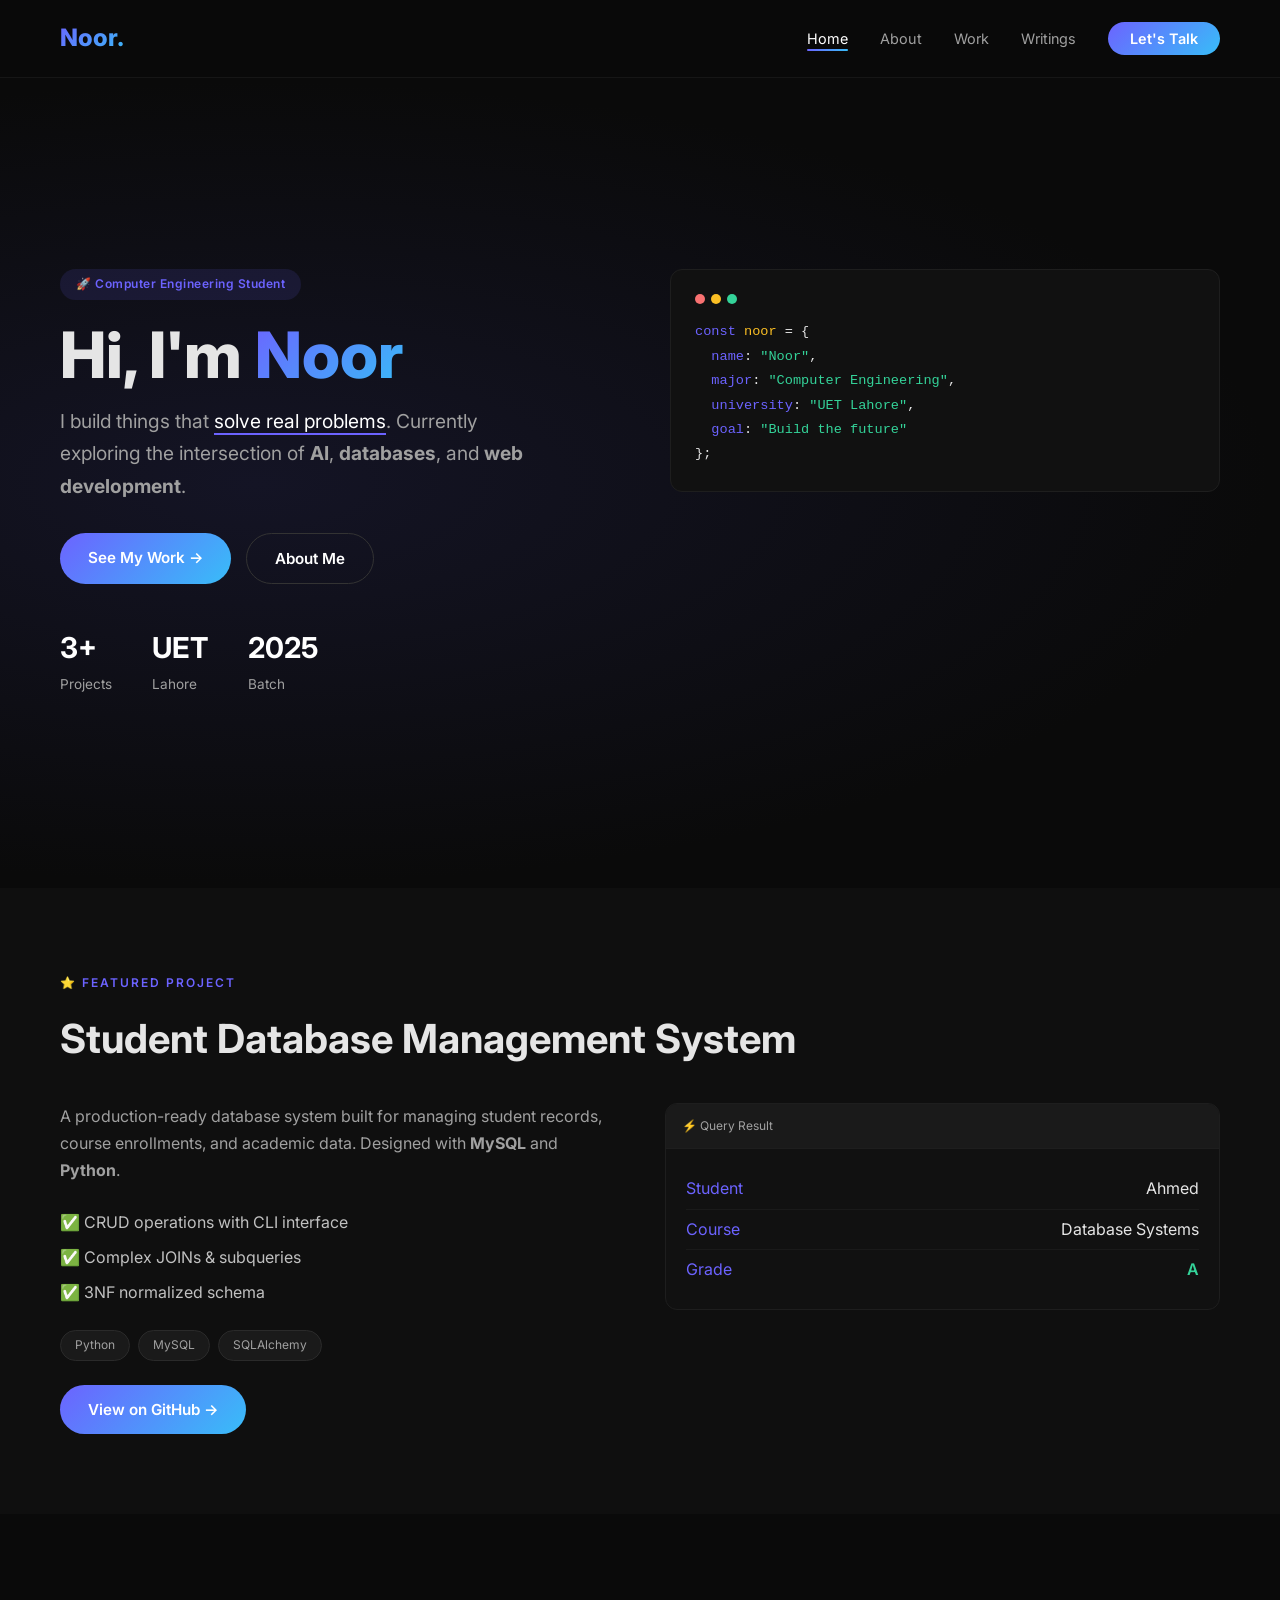
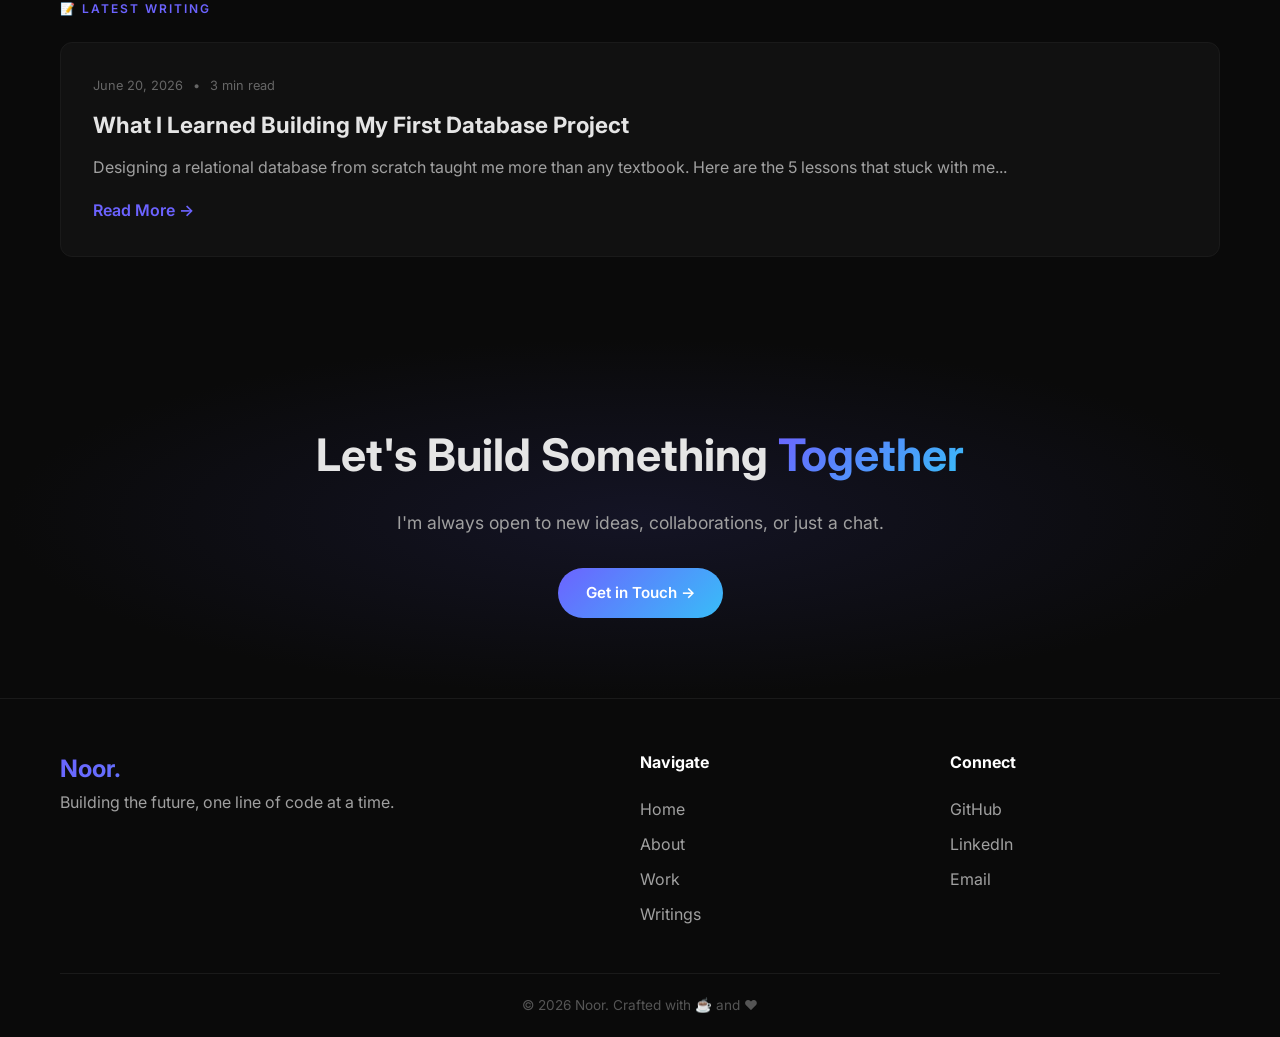
==== index.html @ 2abbf476 "Revamp index.html with new layout and content Updated the navigation structure, changed the font to " ====
<!DOCTYPE html>
<html lang="en">
<head>
    <meta charset="UTF-8" />
    <meta name="viewport" content="width=device-width, initial-scale=1.0" />

    <title>Noor | Portfolio</title>

    <!-- SEO -->
    <meta name="description" content="Portfolio and blog of Noor, Computer Engineering student at UET Faisalabad Campus." />
    <meta name="keywords" content="Noor, Computer Engineering, UET Faisalabad, Programming, Database Systems, Portfolio" />
    <meta name="author" content="Noor" />

    <!-- Open Graph -->
    <meta property="og:title" content="Noor | Portfolio" />
    <meta property="og:description" content="Computer Engineering student portfolio and blog" />
    <meta property="og:type" content="website" />

    <!-- Google Font -->
    <link href="https://fonts.googleapis.com/css2?family=Inter:wght@300;400;600;700;800&display=swap" rel="stylesheet" />

    <link rel="stylesheet" href="style.css" />
</head>

<body>

    <!-- NAVBAR -->
    <nav class="navbar">
        <div class="logo">Noor.</div>
        <ul class="nav-links">
            <li><a href="index.html" class="active">Home</a></li>
            <li><a href="about.html">About</a></li>
            <li><a href="projects.html">Work</a></li>
            <li><a href="blog.html">Writings</a></li>
            <li><a href="contact.html" class="nav-cta">Let's Talk</a></li>
        </ul>
        <button class="hamburger" aria-label="Toggle menu">☰</button>
    </nav>

    <!-- HERO SECTION -->
    <section class="hero">
        <div class="hero-container">
            <div class="hero-text">
                <span class="badge">🚀 Computer Engineering Student</span>
                <h1>Hi, I'm <span class="gradient-text">Noor</span></h1>
                <p class="subtitle">
                    I build things that <span class="highlight">solve real problems</span>.
                    Currently exploring the intersection of <strong>AI</strong>,
                    <strong>databases</strong>, and <strong>web development</strong>.
                </p>
                <div class="hero-buttons">
                    <a href="projects.html" class="btn-primary">See My Work →</a>
                    <a href="about.html" class="btn-secondary">About Me</a>
                </div>
                <div class="stats">
                    <div><span>3+</span> Projects</div>
                    <div><span>UET</span> Lahore</div>
                    <div><span>2025</span> Batch</div>
                </div>
            </div>
            <div class="hero-visual">
                <div class="code-block">
                    <div class="dots">
                        <span class="dot red"></span>
                        <span class="dot yellow"></span>
                        <span class="dot green"></span>
                    </div>
                    <pre><code><span class="code-blue">const</span> <span class="code-yellow">noor</span> = {<br>  <span class="code-blue">name</span>: <span class="code-green">"Noor"</span>,<br>  <span class="code-blue">major</span>: <span class="code-green">"Computer Engineering"</span>,<br>  <span class="code-blue">university</span>: <span class="code-green">"UET Lahore"</span>,<br>  <span class="code-blue">goal</span>: <span class="code-green">"Build the future"</span><br>};</code></pre>
                </div>
            </div>
        </div>
    </section>

    <!-- FEATURED PROJECT -->
    <section class="featured">
        <div class="container">
            <span class="section-label">⭐ Featured Project</span>
            <h2>Student Database Management System</h2>
            <div class="featured-grid">
                <div class="featured-content">
                    <p>
                        A production-ready database system built for managing student records,
                        course enrollments, and academic data. Designed with <strong>MySQL</strong>
                        and <strong>Python</strong>.
                    </p>
                    <ul class="feature-list">
                        <li>✅ CRUD operations with CLI interface</li>
                        <li>✅ Complex JOINs & subqueries</li>
                        <li>✅ 3NF normalized schema</li>
                    </ul>
                    <div class="tech-stack">
                        <span>Python</span>
                        <span>MySQL</span>
                        <span>SQLAlchemy</span>
                    </div>
                    <a href="projects.html" class="btn-primary">View on GitHub →</a>
                </div>
                <div class="featured-preview">
                    <div class="mockup">
                        <div class="mockup-header">
                            <span>⚡ Query Result</span>
                        </div>
                        <div class="mockup-body">
                            <div class="row">
                                <span class="key">Student</span>
                                <span class="value">Ahmed</span>
                            </div>
                            <div class="row">
                                <span class="key">Course</span>
                                <span class="value">Database Systems</span>
                            </div>
                            <div class="row">
                                <span class="key">Grade</span>
                                <span class="value highlight">A</span>
                            </div>
                        </div>
                    </div>
                </div>
            </div>
        </div>
    </section>

    <!-- BLOG PREVIEW -->
    <section class="blog-preview">
        <div class="container">
            <span class="section-label">📝 Latest Writing</span>
            <div class="blog-card">
                <div class="blog-meta">
                    <span>June 20, 2026</span>
                    <span>•</span>
                    <span>3 min read</span>
                </div>
                <h3>What I Learned Building My First Database Project</h3>
                <p>
                    Designing a relational database from scratch taught me more than any textbook.
                    Here are the 5 lessons that stuck with me...
                </p>
                <a href="blog.html" class="read-link">Read More →</a>
            </div>
        </div>
    </section>

    <!-- CTA SECTION -->
    <section class="cta">
        <div class="container">
            <h2>Let's Build Something <span class="gradient-text">Together</span></h2>
            <p>I'm always open to new ideas, collaborations, or just a chat.</p>
            <a href="contact.html" class="btn-primary">Get in Touch →</a>
        </div>
    </section>

    <!-- FOOTER -->
    <footer>
        <div class="container">
            <div class="footer-grid">
                <div>
                    <h3>Noor.</h3>
                    <p>Building the future, one line of code at a time.</p>
                </div>
                <div>
                    <h4>Navigate</h4>
                    <a href="index.html">Home</a>
                    <a href="about.html">About</a>
                    <a href="projects.html">Work</a>
                    <a href="blog.html">Writings</a>
                </div>
                <div>
                    <h4>Connect</h4>
                    <a href="#">GitHub</a>
                    <a href="#">LinkedIn</a>
                    <a href="#">Email</a>
                </div>
            </div>
            <div class="footer-bottom">
                <p>© 2026 Noor. Crafted with ☕ and ❤️</p>
            </div>
        </div>
    </footer>

    <!-- Mobile Menu Toggle -->
    <script>
        const hamburger = document.querySelector('.hamburger');
        const navLinks = document.querySelector('.nav-links');

        hamburger.addEventListener('click', () => {
            navLinks.classList.toggle('open');
        });
    </script>

</body>
</html>
---- style.css ----
/* ========================================
   RESET & BASE
   ======================================== */
* {
    margin: 0;
    padding: 0;
    box-sizing: border-box;
}

body {
    font-family: 'Inter', -apple-system, BlinkMacSystemFont, 'Segoe UI', sans-serif;
    background: #0a0a0a;
    color: #e5e5e5;
    line-height: 1.7;
    -webkit-font-smoothing: antialiased;
    -moz-osx-font-smoothing: grayscale;
}

a {
    text-decoration: none;
    color: inherit;
}

ul {
    list-style: none;
}

img {
    max-width: 100%;
    display: block;
}

/* ========================================
   UTILITY CLASSES
   ======================================== */
.container {
    max-width: 1200px;
    margin: 0 auto;
    padding: 0 20px;
}

.gradient-text {
    background: linear-gradient(135deg, #6C63FF, #38bdf8);
    -webkit-background-clip: text;
    -webkit-text-fill-color: transparent;
    background-clip: text;
}

.section-label {
    font-size: 0.75rem;
    font-weight: 600;
    color: #6C63FF;
    text-transform: uppercase;
    letter-spacing: 2px;
    display: inline-block;
}

/* ========================================
   BUTTONS
   ======================================== */
.btn-primary {
    display: inline-block;
    background: linear-gradient(135deg, #6C63FF, #38bdf8);
    color: #fff;
    padding: 12px 28px;
    border-radius: 50px;
    text-decoration: none;
    font-weight: 600;
    font-size: 0.95rem;
    transition: all 0.3s ease;
    border: none;
    cursor: pointer;
}

.btn-primary:hover {
    transform: translateY(-3px);
    box-shadow: 0 10px 30px rgba(108, 99, 255, 0.3);
}

.btn-secondary {
    display: inline-block;
    background: transparent;
    color: #fff;
    padding: 12px 28px;
    border-radius: 50px;
    text-decoration: none;
    font-weight: 600;
    font-size: 0.95rem;
    border: 1px solid #333;
    transition: all 0.3s ease;
    cursor: pointer;
}

.btn-secondary:hover {
    border-color: #6C63FF;
    background: rgba(108, 99, 255, 0.08);
}

/* ========================================
   NAVBAR
   ======================================== */
.navbar {
    display: flex;
    justify-content: space-between;
    align-items: center;
    padding: 18px 60px;
    background: rgba(10, 10, 10, 0.92);
    backdrop-filter: blur(12px);
    -webkit-backdrop-filter: blur(12px);
    position: sticky;
    top: 0;
    z-index: 1000;
    border-bottom: 1px solid rgba(255, 255, 255, 0.05);
}

.logo {
    font-size: 1.5rem;
    font-weight: 800;
    background: linear-gradient(135deg, #6C63FF, #38bdf8);
    -webkit-background-clip: text;
    -webkit-text-fill-color: transparent;
    background-clip: text;
}

.nav-links {
    display: flex;
    align-items: center;
    gap: 32px;
}

.nav-links a {
    color: #a0a0a0;
    font-weight: 400;
    font-size: 0.9rem;
    transition: color 0.3s ease;
    position: relative;
}

.nav-links a:hover,
.nav-links a.active {
    color: #ffffff;
}

.nav-links a.active::after {
    content: '';
    position: absolute;
    bottom: -4px;
    left: 0;
    width: 100%;
    height: 2px;
    background: linear-gradient(135deg, #6C63FF, #38bdf8);
    border-radius: 2px;
}

.nav-cta {
    background: linear-gradient(135deg, #6C63FF, #38bdf8);
    color: #fff !important;
    padding: 8px 22px;
    border-radius: 50px;
    font-weight: 600 !important;
    transition: transform 0.3s ease, opacity 0.3s ease;
}

.nav-cta:hover {
    transform: scale(1.05);
    opacity: 0.9;
    color: #fff !important;
}

.hamburger {
    display: none;
    font-size: 1.5rem;
    color: #fff;
    cursor: pointer;
    background: none;
    border: none;
}

/* ========================================
   HERO
   ======================================== */
.hero {
    min-height: 90vh;
    display: flex;
    align-items: center;
    padding: 80px 60px;
    background: radial-gradient(ellipse at 20% 50%, #141425 0%, #0a0a0a 70%);
}

.hero-container {
    display: grid;
    grid-template-columns: 1fr 1fr;
    gap: 60px;
    max-width: 1200px;
    margin: 0 auto;
    width: 100%;
}

.badge {
    display: inline-block;
    background: rgba(108, 99, 255, 0.12);
    color: #6C63FF;
    padding: 5px 16px;
    border-radius: 50px;
    font-size: 0.75rem;
    font-weight: 600;
    margin-bottom: 20px;
    letter-spacing: 0.5px;
}

.hero h1 {
    font-size: 4rem;
    font-weight: 800;
    line-height: 1.08;
    margin-bottom: 16px;
}

.subtitle {
    font-size: 1.2rem;
    color: #a0a0a0;
    max-width: 500px;
    margin-bottom: 30px;
}

.subtitle .highlight {
    color: #ffffff;
    border-bottom: 2px solid #6C63FF;
}

.hero-buttons {
    display: flex;
    gap: 15px;
    flex-wrap: wrap;
    margin-bottom: 40px;
}

.stats {
    display: flex;
    gap: 40px;
}

.stats div span {
    display: block;
    font-size: 1.8rem;
    font-weight: 700;
    color: #fff;
}

.stats div {
    color: #a0a0a0;
    font-size: 0.85rem;
}

/* ========================================
   CODE BLOCK (Hero Visual)
   ======================================== */
.code-block {
    background: #111;
    border-radius: 12px;
    padding: 24px;
    border: 1px solid #1e1e1e;
    font-family: 'JetBrains Mono', 'Fira Code', 'Courier New', monospace;
    font-size: 0.85rem;
    line-height: 1.8;
}

.code-block .dots {
    display: flex;
    gap: 6px;
    margin-bottom: 16px;
}

.code-block .dot {
    width: 10px;
    height: 10px;
    border-radius: 50%;
}

.code-block .dot.green { background: #34d399; }
.code-block .dot.yellow { background: #fbbf24; }
.code-block .dot.red { background: #f87171; }

.code-blue { color: #6C63FF; }
.code-yellow { color: #fbbf24; }
.code-green { color: #34d399; }
.code-gray { color: #6b7280; }

/* ========================================
   FEATURED PROJECT
   ======================================== */
.featured {
    padding: 80px 0;
    background: #0f0f0f;
}

.featured h2 {
    font-size: 2.5rem;
    margin: 10px 0 30px;
}

.featured-grid {
    display: grid;
    grid-template-columns: 1fr 1fr;
    gap: 50px;
    align-items: start;
}

.featured-content p {
    color: #a0a0a0;
    margin-bottom: 20px;
}

.feature-list {
    list-style: none;
    margin-bottom: 20px;
}

.feature-list li {
    padding: 4px 0;
    color: #c0c0c0;
}

.tech-stack {
    display: flex;
    gap: 8px;
    flex-wrap: wrap;
    margin: 20px 0 24px;
}

.tech-stack span {
    background: #1a1a1a;
    padding: 4px 14px;
    border-radius: 50px;
    font-size: 0.75rem;
    color: #a0a0a0;
    border: 1px solid #2a2a2a;
}

/* ========================================
   MOCKUP (Project Preview)
   ======================================== */
.mockup {
    background: #111;
    border-radius: 12px;
    border: 1px solid #1e1e1e;
    overflow: hidden;
}

.mockup-header {
    background: #1a1a1a;
    padding: 12px 16px;
    font-size: 0.75rem;
    color: #a0a0a0;
    border-bottom: 1px solid #1e1e1e;
    display: flex;
    align-items: center;
    gap: 8px;
}

.mockup-body {
    padding: 20px;
}

.mockup-body .row {
    display: flex;
    justify-content: space-between;
    padding: 6px 0;
    border-bottom: 1px solid #1a1a1a;
}

.mockup-body .row:last-child {
    border-bottom: none;
}

.mockup-body .key { color: #6C63FF; }
.mockup-body .value { color: #e5e5e5; }
.mockup-body .value.highlight { color: #34d399; font-weight: 600; }

/* ========================================
   BLOG PREVIEW
   ======================================== */
.blog-preview {
    padding: 80px 0;
}

.blog-card {
    background: #111;
    border-radius: 12px;
    padding: 32px;
    border: 1px solid #1a1a1a;
    transition: all 0.3s ease;
    margin-top: 20px;
}

.blog-card:hover {
    border-color: #6C63FF;
    transform: translateY(-4px);
}

.blog-meta {
    color: #666;
    font-size: 0.8rem;
    margin-bottom: 10px;
    display: flex;
    gap: 10px;
    align-items: center;
}

.blog-card h3 {
    font-size: 1.4rem;
    margin-bottom: 10px;
}

.blog-card p {
    color: #a0a0a0;
    margin-bottom: 15px;
}

.read-link {
    color: #6C63FF;
    font-weight: 600;
    transition: color 0.3s ease;
}

.read-link:hover {
    color: #38bdf8;
}

/* ========================================
   CTA SECTION
   ======================================== */
.cta {
    padding: 80px 0;
    text-align: center;
    background: radial-gradient(ellipse at center, #141425 0%, #0a0a0a 70%);
}

.cta h2 {
    font-size: 2.8rem;
    margin-bottom: 15px;
}

.cta p {
    color: #a0a0a0;
    margin-bottom: 30px;
    font-size: 1.1rem;
}

/* ========================================
   FOOTER
   ======================================== */
footer {
    padding: 50px 0 20px;
    border-top: 1px solid #1a1a1a;
}

.footer-grid {
    display: grid;
    grid-template-columns: 2fr 1fr 1fr;
    gap: 40px;
    margin-bottom: 40px;
}

.footer-grid h3 {
    font-size: 1.5rem;
    background: linear-gradient(135deg, #6C63FF, #38bdf8);
    -webkit-background-clip: text;
    -webkit-text-fill-color: transparent;
    background-clip: text;
}

.footer-grid h4 {
    font-size: 1rem;
    margin-bottom: 16px;
    color: #fff;
}

.footer-grid a {
    display: block;
    color: #a0a0a0;
    padding: 4px 0;
    transition: color 0.3s ease;
}

.footer-grid a:hover {
    color: #fff;
}

.footer-grid p {
    color: #a0a0a0;
}

.footer-bottom {
    border-top: 1px solid #1a1a1a;
    padding-top: 20px;
    text-align: center;
    color: #555;
    font-size: 0.85rem;
}

/* ========================================
   RESPONSIVE DESIGN
   ======================================== */

/* Tablets */
@media (max-width: 1024px) {
    .hero-container {
        grid-template-columns: 1fr;
        text-align: center;
    }

    .subtitle {
        margin: 0 auto 30px;
        max-width: 100%;
    }

    .hero-buttons {
        justify-content: center;
    }

    .stats {
        justify-content: center;
    }

    .featured-grid {
        grid-template-columns: 1fr;
    }

    .footer-grid {
        grid-template-columns: 1fr 1fr;
    }
}

/* Mobile */
@media (max-width: 768px) {
    .navbar {
        padding: 15px 20px;
    }

    .nav-links {
        display: none;
        flex-direction: column;
        gap: 15px;
        position: absolute;
        top: 70px;
        left: 0;
        right: 0;
        background: rgba(10, 10, 10, 0.98);
        padding: 25px 20px;
        border-bottom: 1px solid #1a1a1a;
    }

    .nav-links.open {
        display: flex;
    }

    .hamburger {
        display: block;
    }

    .hero {
        padding: 60px 20px;
    }

    .hero h1 {
        font-size: 2.6rem;
    }

    .subtitle {
        font-size: 1rem;
    }

    .stats {
        flex-direction: column;
        gap: 8px;
        align-items: center;
    }

    .stats div {
        display: flex;
        align-items: center;
        gap: 10px;
    }

    .stats div span {
        display: inline;
        font-size: 1.2rem;
        min-width: 40px;
    }

    .featured h2 {
        font-size: 2rem;
    }

    .blog-card h3 {
        font-size: 1.2rem;
    }

    .cta h2 {
        font-size: 2rem;
    }

    .footer-grid {
        grid-template-columns: 1fr;
        text-align: center;
    }

    .code-block {
        font-size: 0.7rem;
        padding: 16px;
    }

    .code-block pre {
        overflow-x: auto;
    }
}

/* Small Mobile */
@media (max-width: 480px) {
    .hero h1 {
        font-size: 2rem;
    }

    .hero-buttons {
        flex-direction: column;
        align-items: center;
        width: 100%;
    }

    .btn-primary,
    .btn-secondary {
        width: 100%;
        max-width: 280px;
        text-align: center;
    }

    .container {
        padding: 0 15px;
    }

    .featured {
        padding: 50px 0;
    }

    .blog-preview {
        padding: 50px 0;
    }

    .cta {
        padding: 50px 0;
    }
}

/* ========================================
   SCROLLBAR STYLING
   ======================================== */
::-webkit-scrollbar {
    width: 8px;
}

::-webkit-scrollbar-track {
    background: #0a0a0a;
}

::-webkit-scrollbar-thumb {
    background: #333;
    border-radius: 4px;
}

::-webkit-scrollbar-thumb:hover {
    background: #6C63FF;
}

/* ========================================
   SELECTION
   ======================================== */
::selection {
    background: #6C63FF;
    color: #fff;
}
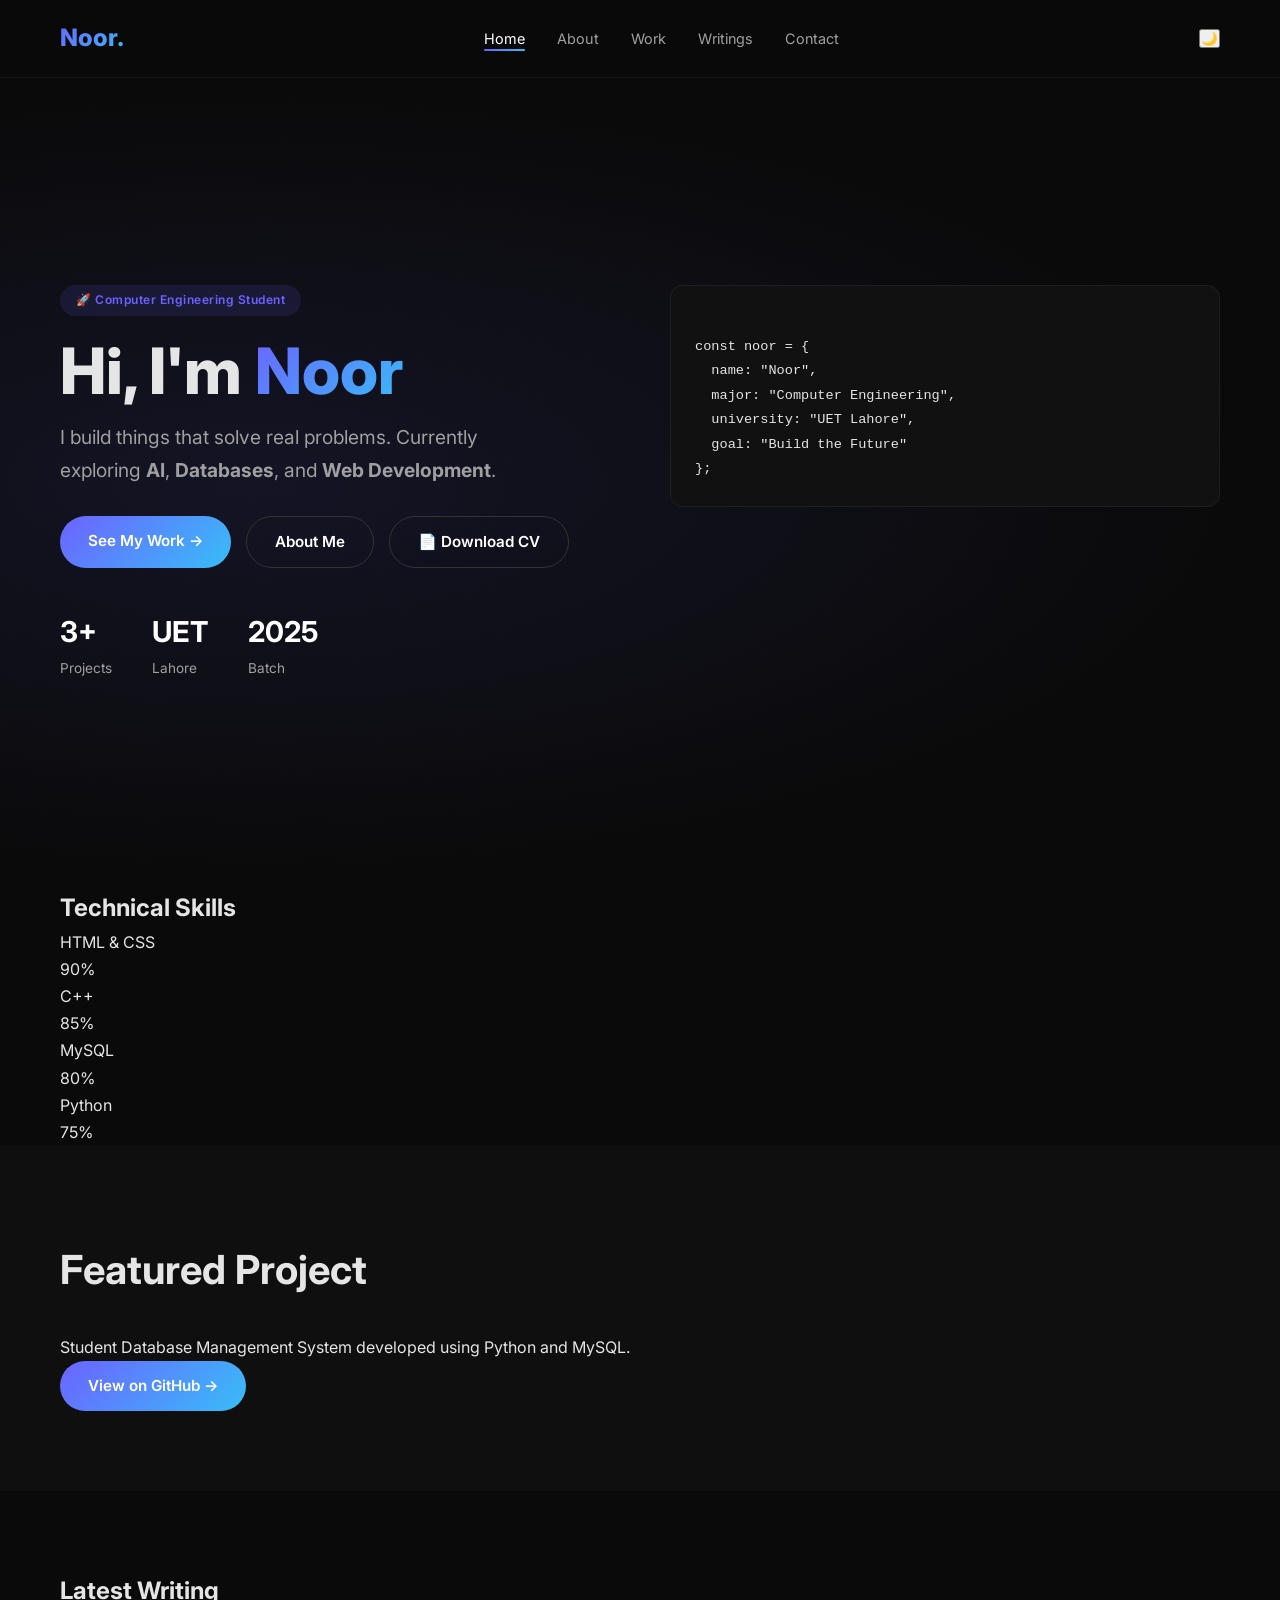
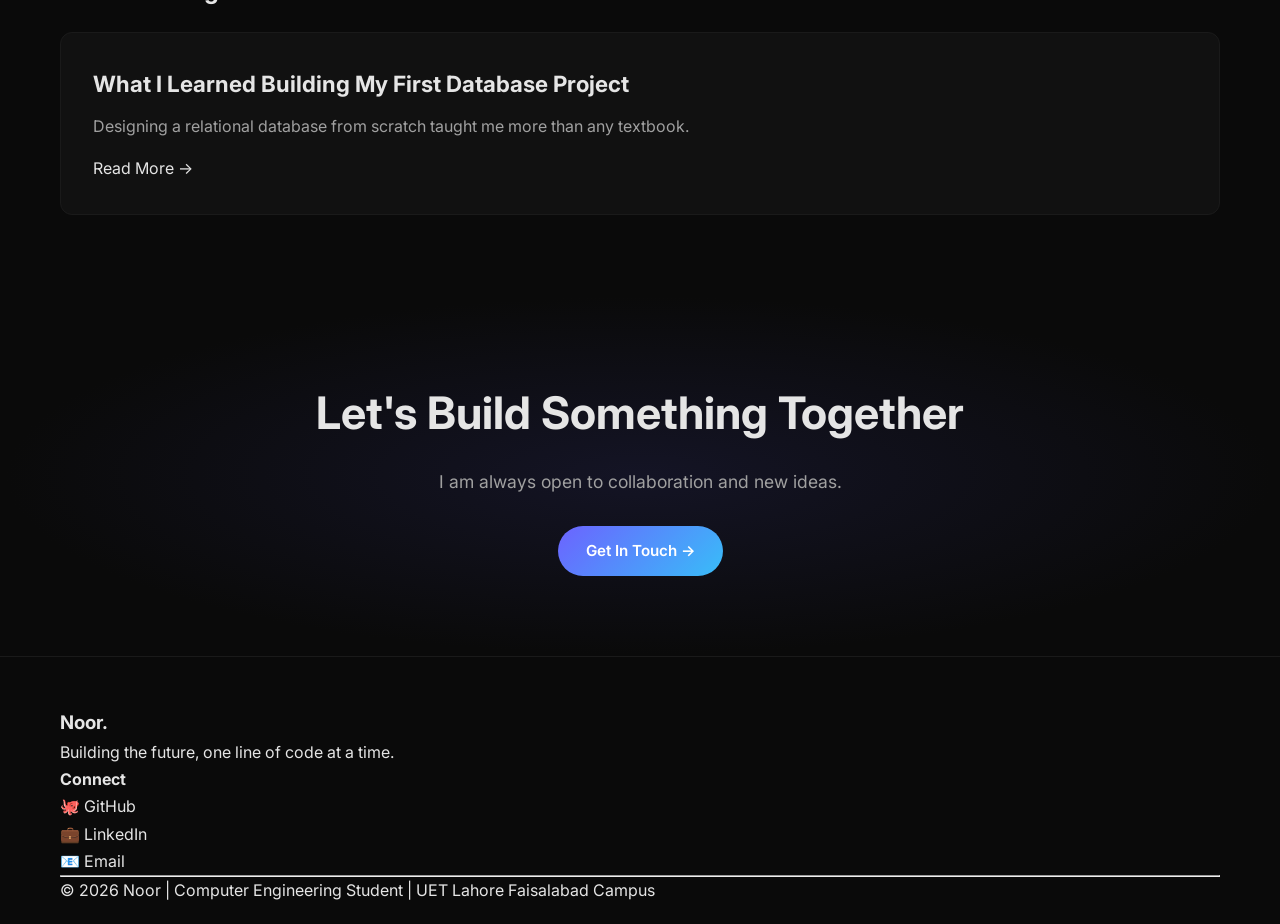
==== commit dd6d62fb: "Update index.html" ====
--- a/index.html
+++ b/index.html
@@ -1,25 +1,22 @@
 <!DOCTYPE html>
 <html lang="en">
 <head>
-    <meta charset="UTF-8" />
-    <meta name="viewport" content="width=device-width, initial-scale=1.0" />
-
+    <meta charset="UTF-8">
+    <meta name="viewport" content="width=device-width, initial-scale=1.0">
     <title>Noor | Portfolio</title>
 
-    <!-- SEO -->
-    <meta name="description" content="Portfolio and blog of Noor, Computer Engineering student at UET Faisalabad Campus." />
-    <meta name="keywords" content="Noor, Computer Engineering, UET Faisalabad, Programming, Database Systems, Portfolio" />
-    <meta name="author" content="Noor" />
-
-    <!-- Open Graph -->
-    <meta property="og:title" content="Noor | Portfolio" />
-    <meta property="og:description" content="Computer Engineering student portfolio and blog" />
-    <meta property="og:type" content="website" />
-
-    <!-- Google Font -->
-    <link href="https://fonts.googleapis.com/css2?family=Inter:wght@300;400;600;700;800&display=swap" rel="stylesheet" />
-
-    <link rel="stylesheet" href="style.css" />
+    <meta name="description"
+        content="Portfolio and blog of Noor, Computer Engineering student at UET Faisalabad Campus.">
+
+    <meta name="keywords"
+        content="Noor, Computer Engineering, UET Faisalabad, Programming, Database Systems, Portfolio">
+
+    <meta name="author" content="Noor">
+
+    <link rel="stylesheet" href="style.css">
+
+    <link href="https://fonts.googleapis.com/css2?family=Inter:wght@300;400;600;700;800&display=swap"
+        rel="stylesheet">
 </head>
 
 <body>
@@ -27,164 +24,275 @@
     <!-- NAVBAR -->
     <nav class="navbar">
         <div class="logo">Noor.</div>
+
         <ul class="nav-links">
             <li><a href="index.html" class="active">Home</a></li>
             <li><a href="about.html">About</a></li>
             <li><a href="projects.html">Work</a></li>
             <li><a href="blog.html">Writings</a></li>
-            <li><a href="contact.html" class="nav-cta">Let's Talk</a></li>
+            <li><a href="contact.html">Contact</a></li>
         </ul>
-        <button class="hamburger" aria-label="Toggle menu">☰</button>
+
+        <button id="theme-toggle">🌙</button>
+        <button class="hamburger">☰</button>
     </nav>
 
-    <!-- HERO SECTION -->
+    <!-- HERO -->
     <section class="hero">
         <div class="hero-container">
+
             <div class="hero-text">
-                <span class="badge">🚀 Computer Engineering Student</span>
-                <h1>Hi, I'm <span class="gradient-text">Noor</span></h1>
+                <span class="badge">
+                    🚀 Computer Engineering Student
+                </span>
+
+                <h1>
+                    Hi, I'm
+                    <span class="gradient-text">
+                        Noor
+                    </span>
+                </h1>
+
                 <p class="subtitle">
-                    I build things that <span class="highlight">solve real problems</span>.
-                    Currently exploring the intersection of <strong>AI</strong>,
-                    <strong>databases</strong>, and <strong>web development</strong>.
+                    I build things that solve real problems.
+                    Currently exploring
+                    <strong>AI</strong>,
+                    <strong>Databases</strong>,
+                    and
+                    <strong>Web Development</strong>.
                 </p>
+
                 <div class="hero-buttons">
-                    <a href="projects.html" class="btn-primary">See My Work →</a>
-                    <a href="about.html" class="btn-secondary">About Me</a>
-                </div>
+                    <a href="projects.html" class="btn-primary">
+                        See My Work →
+                    </a>
+
+                    <a href="about.html" class="btn-secondary">
+                        About Me
+                    </a>
+
+                    <a href="assets/resume.pdf"
+                        class="btn-secondary"
+                        download>
+                        📄 Download CV
+                    </a>
+                </div>
+
                 <div class="stats">
-                    <div><span>3+</span> Projects</div>
-                    <div><span>UET</span> Lahore</div>
-                    <div><span>2025</span> Batch</div>
-                </div>
-            </div>
+                    <div>
+                        <span>3+</span>
+                        Projects
+                    </div>
+
+                    <div>
+                        <span>UET</span>
+                        Lahore
+                    </div>
+
+                    <div>
+                        <span>2025</span>
+                        Batch
+                    </div>
+                </div>
+            </div>
+
             <div class="hero-visual">
                 <div class="code-block">
-                    <div class="dots">
-                        <span class="dot red"></span>
-                        <span class="dot yellow"></span>
-                        <span class="dot green"></span>
-                    </div>
-                    <pre><code><span class="code-blue">const</span> <span class="code-yellow">noor</span> = {<br>  <span class="code-blue">name</span>: <span class="code-green">"Noor"</span>,<br>  <span class="code-blue">major</span>: <span class="code-green">"Computer Engineering"</span>,<br>  <span class="code-blue">university</span>: <span class="code-green">"UET Lahore"</span>,<br>  <span class="code-blue">goal</span>: <span class="code-green">"Build the future"</span><br>};</code></pre>
-                </div>
-            </div>
+
+<pre><code>
+const noor = {
+  name: "Noor",
+  major: "Computer Engineering",
+  university: "UET Lahore",
+  goal: "Build the Future"
+};
+</code></pre>
+
+                </div>
+            </div>
+
+        </div>
+    </section>
+
+    <!-- SKILLS -->
+    <section class="skills">
+        <div class="container">
+
+            <h2>Technical Skills</h2>
+
+            <p>HTML & CSS</p>
+            <div class="progress">
+                <div class="progress-bar html">
+                    90%
+                </div>
+            </div>
+
+            <p>C++</p>
+            <div class="progress">
+                <div class="progress-bar cpp">
+                    85%
+                </div>
+            </div>
+
+            <p>MySQL</p>
+            <div class="progress">
+                <div class="progress-bar sql">
+                    80%
+                </div>
+            </div>
+
+            <p>Python</p>
+            <div class="progress">
+                <div class="progress-bar python">
+                    75%
+                </div>
+            </div>
+
         </div>
     </section>
 
     <!-- FEATURED PROJECT -->
     <section class="featured">
         <div class="container">
-            <span class="section-label">⭐ Featured Project</span>
-            <h2>Student Database Management System</h2>
-            <div class="featured-grid">
-                <div class="featured-content">
-                    <p>
-                        A production-ready database system built for managing student records,
-                        course enrollments, and academic data. Designed with <strong>MySQL</strong>
-                        and <strong>Python</strong>.
-                    </p>
-                    <ul class="feature-list">
-                        <li>✅ CRUD operations with CLI interface</li>
-                        <li>✅ Complex JOINs & subqueries</li>
-                        <li>✅ 3NF normalized schema</li>
-                    </ul>
-                    <div class="tech-stack">
-                        <span>Python</span>
-                        <span>MySQL</span>
-                        <span>SQLAlchemy</span>
-                    </div>
-                    <a href="projects.html" class="btn-primary">View on GitHub →</a>
-                </div>
-                <div class="featured-preview">
-                    <div class="mockup">
-                        <div class="mockup-header">
-                            <span>⚡ Query Result</span>
-                        </div>
-                        <div class="mockup-body">
-                            <div class="row">
-                                <span class="key">Student</span>
-                                <span class="value">Ahmed</span>
-                            </div>
-                            <div class="row">
-                                <span class="key">Course</span>
-                                <span class="value">Database Systems</span>
-                            </div>
-                            <div class="row">
-                                <span class="key">Grade</span>
-                                <span class="value highlight">A</span>
-                            </div>
-                        </div>
-                    </div>
-                </div>
-            </div>
-        </div>
-    </section>
-
-    <!-- BLOG PREVIEW -->
+
+            <h2>Featured Project</h2>
+
+            <p>
+                Student Database Management System
+                developed using Python and MySQL.
+            </p>
+
+            <a href="https://github.com/2025-bscpe-145"
+                target="_blank"
+                class="btn-primary">
+                View on GitHub →
+            </a>
+
+        </div>
+    </section>
+
+    <!-- BLOG -->
     <section class="blog-preview">
         <div class="container">
-            <span class="section-label">📝 Latest Writing</span>
+
+            <h2>Latest Writing</h2>
+
             <div class="blog-card">
-                <div class="blog-meta">
-                    <span>June 20, 2026</span>
-                    <span>•</span>
-                    <span>3 min read</span>
-                </div>
-                <h3>What I Learned Building My First Database Project</h3>
+                <h3>
+                    What I Learned Building My First Database Project
+                </h3>
+
                 <p>
-                    Designing a relational database from scratch taught me more than any textbook.
-                    Here are the 5 lessons that stuck with me...
+                    Designing a relational database from scratch taught
+                    me more than any textbook.
                 </p>
-                <a href="blog.html" class="read-link">Read More →</a>
-            </div>
-        </div>
-    </section>
-
-    <!-- CTA SECTION -->
+
+                <a href="blog.html">
+                    Read More →
+                </a>
+            </div>
+
+        </div>
+    </section>
+
+    <!-- CONTACT -->
     <section class="cta">
         <div class="container">
-            <h2>Let's Build Something <span class="gradient-text">Together</span></h2>
-            <p>I'm always open to new ideas, collaborations, or just a chat.</p>
-            <a href="contact.html" class="btn-primary">Get in Touch →</a>
+
+            <h2>
+                Let's Build Something Together
+            </h2>
+
+            <p>
+                I am always open to collaboration and new ideas.
+            </p>
+
+            <a href="contact.html"
+                class="btn-primary">
+                Get In Touch →
+            </a>
+
         </div>
     </section>
 
     <!-- FOOTER -->
     <footer>
-        <div class="container">
-            <div class="footer-grid">
-                <div>
-                    <h3>Noor.</h3>
-                    <p>Building the future, one line of code at a time.</p>
-                </div>
-                <div>
-                    <h4>Navigate</h4>
-                    <a href="index.html">Home</a>
-                    <a href="about.html">About</a>
-                    <a href="projects.html">Work</a>
-                    <a href="blog.html">Writings</a>
-                </div>
-                <div>
-                    <h4>Connect</h4>
-                    <a href="#">GitHub</a>
-                    <a href="#">LinkedIn</a>
-                    <a href="#">Email</a>
-                </div>
-            </div>
-            <div class="footer-bottom">
-                <p>© 2026 Noor. Crafted with ☕ and ❤️</p>
-            </div>
-        </div>
+
+        <div class="container">
+
+            <h3>Noor.</h3>
+
+            <p>
+                Building the future,
+                one line of code at a time.
+            </p>
+
+            <h4>Connect</h4>
+
+            <p>
+                🐙
+                <a href="https://github.com/2025-bscpe-145"
+                    target="_blank">
+                    GitHub
+                </a>
+            </p>
+
+            <p>
+                💼
+                <a href="#">
+                    LinkedIn
+                </a>
+            </p>
+
+            <p>
+                📧
+                <a href="mailto:noofatima45@gmail.com">
+                    Email
+                </a>
+            </p>
+
+            <hr>
+
+            <p>
+                © 2026 Noor | Computer Engineering Student |
+                UET Lahore Faisalabad Campus
+            </p>
+
+        </div>
+
     </footer>
 
-    <!-- Mobile Menu Toggle -->
+    <!-- JAVASCRIPT -->
     <script>
-        const hamburger = document.querySelector('.hamburger');
-        const navLinks = document.querySelector('.nav-links');
+
+        const hamburger =
+            document.querySelector('.hamburger');
+
+        const navLinks =
+            document.querySelector('.nav-links');
 
         hamburger.addEventListener('click', () => {
             navLinks.classList.toggle('open');
         });
+
+        const themeBtn =
+            document.getElementById('theme-toggle');
+
+        themeBtn.addEventListener('click', () => {
+
+            document.body.classList.toggle('light-mode');
+
+            if (
+                document.body.classList.contains('light-mode')
+            ) {
+                themeBtn.innerHTML = "☀️";
+            }
+            else {
+                themeBtn.innerHTML = "🌙";
+            }
+
+        });
+
     </script>
 
 </body>
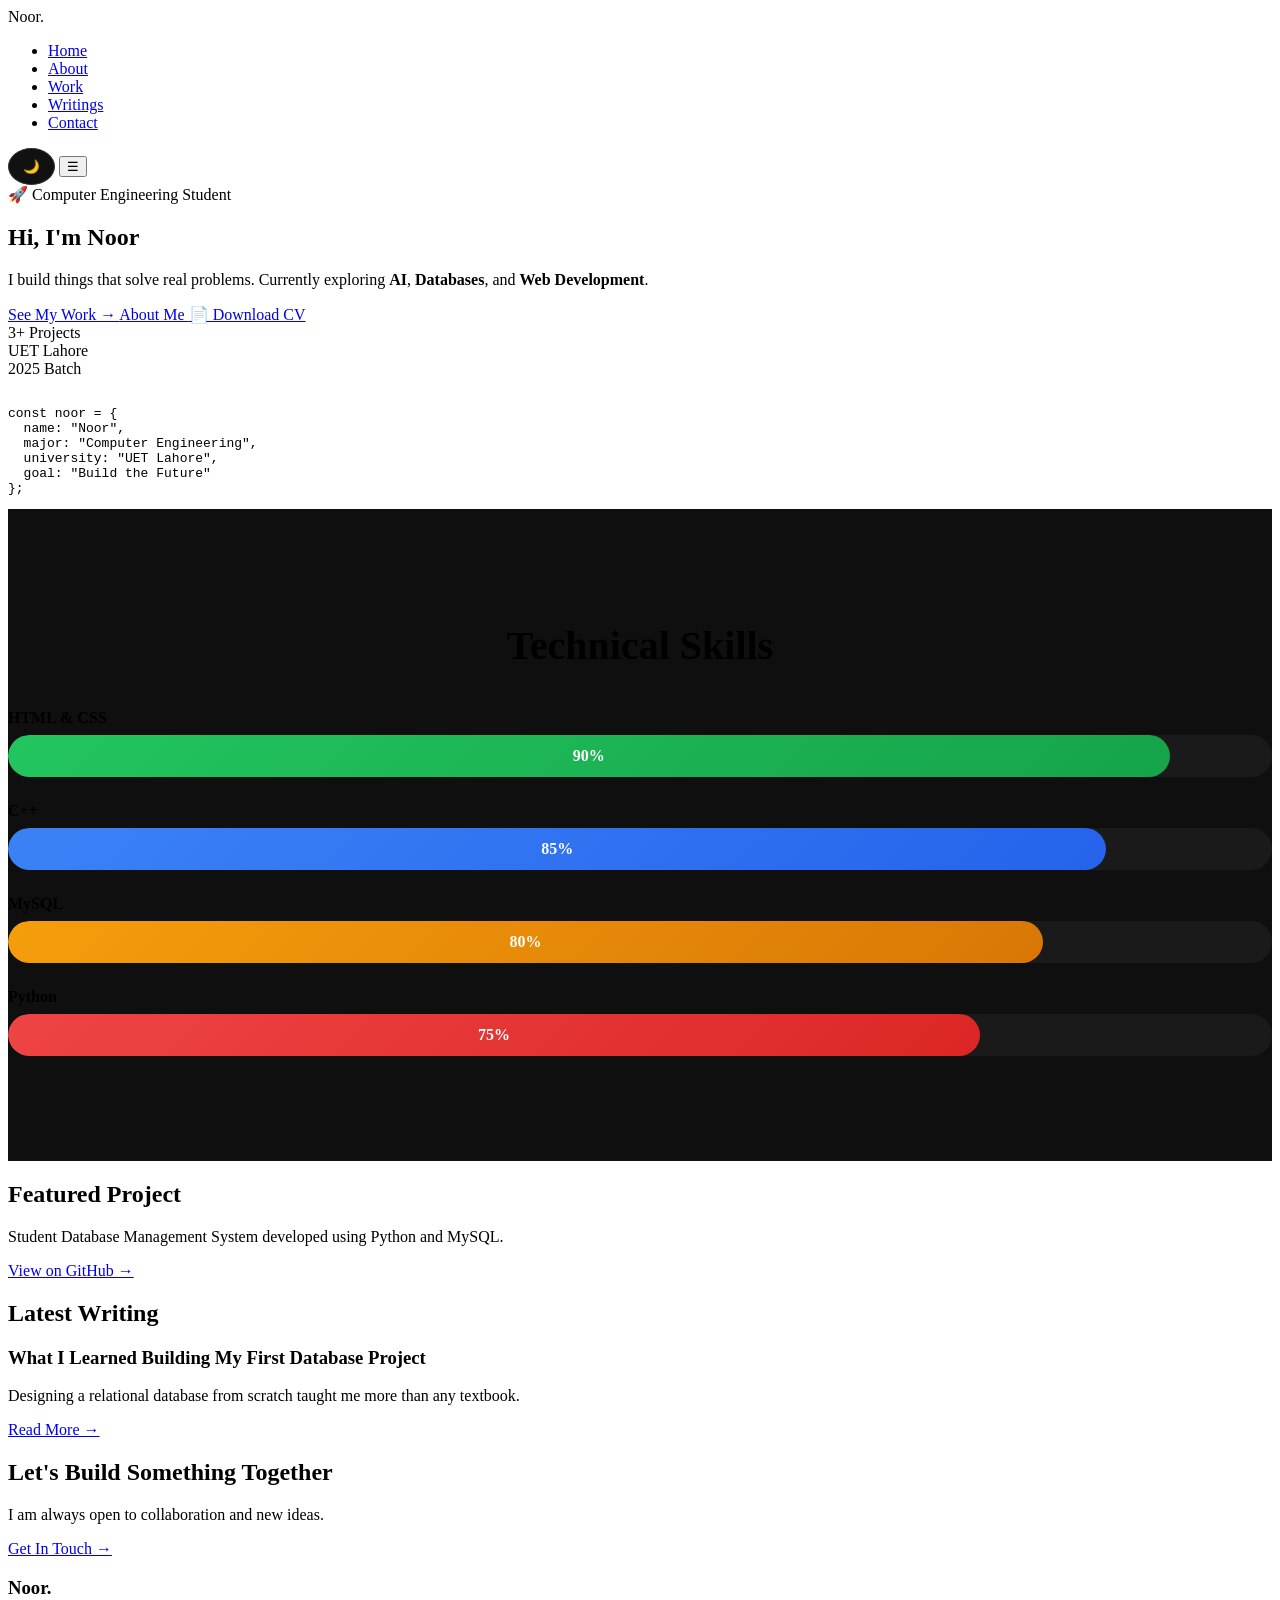
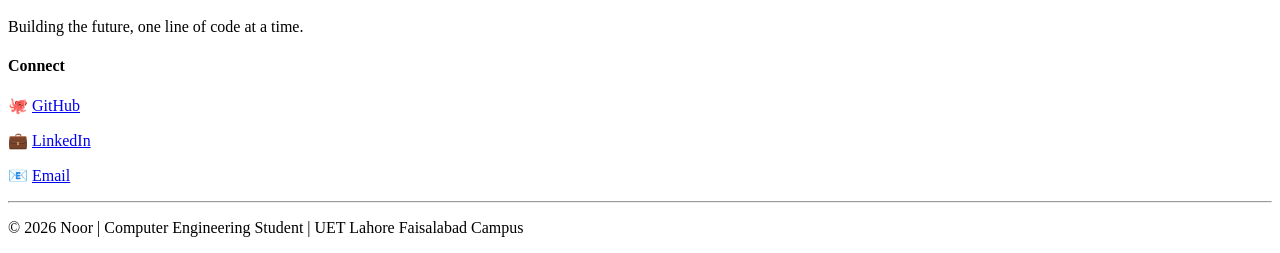
==== commit 17020e4d: "Implement theme toggle button in index.html Add theme toggle functionality to switch between light a" ====
--- a/index.html
+++ b/index.html
@@ -20,7 +20,19 @@
 </head>
 
 <body>
-
+<script>
+const themeBtn = document.getElementById('theme-toggle');
+
+themeBtn.addEventListener('click', () => {
+    document.body.classList.toggle('light-mode');
+
+    if (document.body.classList.contains('light-mode')) {
+        themeBtn.innerHTML = "☀️";
+    } else {
+        themeBtn.innerHTML = "🌙";
+    }
+});
+</script>
     <!-- NAVBAR -->
     <nav class="navbar">
         <div class="logo">Noor.</div>
--- a/style.css
+++ b/style.css
@@ -1,680 +1,214 @@
 /* ========================================
-   RESET & BASE
-   ======================================== */
-* {
-    margin: 0;
-    padding: 0;
-    box-sizing: border-box;
-}
-
-body {
-    font-family: 'Inter', -apple-system, BlinkMacSystemFont, 'Segoe UI', sans-serif;
-    background: #0a0a0a;
-    color: #e5e5e5;
-    line-height: 1.7;
-    -webkit-font-smoothing: antialiased;
-    -moz-osx-font-smoothing: grayscale;
-}
-
-a {
-    text-decoration: none;
-    color: inherit;
-}
-
-ul {
-    list-style: none;
-}
-
-img {
-    max-width: 100%;
-    display: block;
-}
-
-/* ========================================
-   UTILITY CLASSES
-   ======================================== */
-.container {
-    max-width: 1200px;
-    margin: 0 auto;
-    padding: 0 20px;
-}
-
-.gradient-text {
-    background: linear-gradient(135deg, #6C63FF, #38bdf8);
-    -webkit-background-clip: text;
-    -webkit-text-fill-color: transparent;
-    background-clip: text;
-}
-
-.section-label {
-    font-size: 0.75rem;
-    font-weight: 600;
-    color: #6C63FF;
-    text-transform: uppercase;
-    letter-spacing: 2px;
-    display: inline-block;
-}
-
-/* ========================================
-   BUTTONS
-   ======================================== */
-.btn-primary {
-    display: inline-block;
-    background: linear-gradient(135deg, #6C63FF, #38bdf8);
+   DARK / LIGHT MODE
+   ======================================== */
+
+#theme-toggle {
+    background: #111;
     color: #fff;
-    padding: 12px 28px;
-    border-radius: 50px;
-    text-decoration: none;
-    font-weight: 600;
-    font-size: 0.95rem;
+    border: 1px solid #333;
+    padding: 10px 14px;
+    border-radius: 50%;
+    cursor: pointer;
     transition: all 0.3s ease;
-    border: none;
-    cursor: pointer;
-}
-
-.btn-primary:hover {
-    transform: translateY(-3px);
-    box-shadow: 0 10px 30px rgba(108, 99, 255, 0.3);
-}
-
-.btn-secondary {
-    display: inline-block;
-    background: transparent;
-    color: #fff;
-    padding: 12px 28px;
-    border-radius: 50px;
-    text-decoration: none;
-    font-weight: 600;
-    font-size: 0.95rem;
-    border: 1px solid #333;
-    transition: all 0.3s ease;
-    cursor: pointer;
-}
-
-.btn-secondary:hover {
+}
+
+#theme-toggle:hover {
+    background: #6C63FF;
     border-color: #6C63FF;
-    background: rgba(108, 99, 255, 0.08);
-}
-
-/* ========================================
-   NAVBAR
-   ======================================== */
-.navbar {
-    display: flex;
-    justify-content: space-between;
-    align-items: center;
-    padding: 18px 60px;
-    background: rgba(10, 10, 10, 0.92);
-    backdrop-filter: blur(12px);
-    -webkit-backdrop-filter: blur(12px);
-    position: sticky;
-    top: 0;
-    z-index: 1000;
-    border-bottom: 1px solid rgba(255, 255, 255, 0.05);
-}
-
-.logo {
-    font-size: 1.5rem;
-    font-weight: 800;
-    background: linear-gradient(135deg, #6C63FF, #38bdf8);
-    -webkit-background-clip: text;
-    -webkit-text-fill-color: transparent;
-    background-clip: text;
-}
-
-.nav-links {
-    display: flex;
-    align-items: center;
-    gap: 32px;
-}
-
-.nav-links a {
-    color: #a0a0a0;
-    font-weight: 400;
-    font-size: 0.9rem;
-    transition: color 0.3s ease;
-    position: relative;
-}
-
-.nav-links a:hover,
-.nav-links a.active {
-    color: #ffffff;
-}
-
-.nav-links a.active::after {
-    content: '';
-    position: absolute;
-    bottom: -4px;
-    left: 0;
-    width: 100%;
-    height: 2px;
-    background: linear-gradient(135deg, #6C63FF, #38bdf8);
-    border-radius: 2px;
-}
-
-.nav-cta {
-    background: linear-gradient(135deg, #6C63FF, #38bdf8);
-    color: #fff !important;
-    padding: 8px 22px;
-    border-radius: 50px;
-    font-weight: 600 !important;
-    transition: transform 0.3s ease, opacity 0.3s ease;
-}
-
-.nav-cta:hover {
-    transform: scale(1.05);
-    opacity: 0.9;
-    color: #fff !important;
-}
-
-.hamburger {
-    display: none;
-    font-size: 1.5rem;
-    color: #fff;
-    cursor: pointer;
-    background: none;
-    border: none;
-}
-
-/* ========================================
-   HERO
-   ======================================== */
-.hero {
-    min-height: 90vh;
-    display: flex;
-    align-items: center;
-    padding: 80px 60px;
-    background: radial-gradient(ellipse at 20% 50%, #141425 0%, #0a0a0a 70%);
-}
-
-.hero-container {
-    display: grid;
-    grid-template-columns: 1fr 1fr;
-    gap: 60px;
-    max-width: 1200px;
-    margin: 0 auto;
-    width: 100%;
-}
-
-.badge {
-    display: inline-block;
-    background: rgba(108, 99, 255, 0.12);
-    color: #6C63FF;
-    padding: 5px 16px;
-    border-radius: 50px;
-    font-size: 0.75rem;
-    font-weight: 600;
-    margin-bottom: 20px;
-    letter-spacing: 0.5px;
-}
-
-.hero h1 {
-    font-size: 4rem;
-    font-weight: 800;
-    line-height: 1.08;
-    margin-bottom: 16px;
-}
-
-.subtitle {
-    font-size: 1.2rem;
-    color: #a0a0a0;
-    max-width: 500px;
-    margin-bottom: 30px;
-}
-
-.subtitle .highlight {
-    color: #ffffff;
-    border-bottom: 2px solid #6C63FF;
-}
-
-.hero-buttons {
-    display: flex;
-    gap: 15px;
-    flex-wrap: wrap;
-    margin-bottom: 40px;
-}
-
-.stats {
-    display: flex;
-    gap: 40px;
-}
-
-.stats div span {
-    display: block;
-    font-size: 1.8rem;
-    font-weight: 700;
-    color: #fff;
-}
-
-.stats div {
-    color: #a0a0a0;
-    font-size: 0.85rem;
-}
-
-/* ========================================
-   CODE BLOCK (Hero Visual)
-   ======================================== */
-.code-block {
-    background: #111;
-    border-radius: 12px;
-    padding: 24px;
-    border: 1px solid #1e1e1e;
-    font-family: 'JetBrains Mono', 'Fira Code', 'Courier New', monospace;
-    font-size: 0.85rem;
-    line-height: 1.8;
-}
-
-.code-block .dots {
-    display: flex;
-    gap: 6px;
-    margin-bottom: 16px;
-}
-
-.code-block .dot {
-    width: 10px;
-    height: 10px;
-    border-radius: 50%;
-}
-
-.code-block .dot.green { background: #34d399; }
-.code-block .dot.yellow { background: #fbbf24; }
-.code-block .dot.red { background: #f87171; }
-
-.code-blue { color: #6C63FF; }
-.code-yellow { color: #fbbf24; }
-.code-green { color: #34d399; }
-.code-gray { color: #6b7280; }
-
-/* ========================================
-   FEATURED PROJECT
-   ======================================== */
-.featured {
+}
+
+body.light-mode {
+    background: #f8fafc;
+    color: #111827;
+}
+
+body.light-mode .navbar,
+body.light-mode .featured,
+body.light-mode .cta,
+body.light-mode footer {
+    background: #ffffff;
+}
+
+body.light-mode .code-block,
+body.light-mode .mockup,
+body.light-mode .blog-card {
+    background: #ffffff;
+    color: #111827;
+    border-color: #d1d5db;
+}
+
+body.light-mode .subtitle,
+body.light-mode p,
+body.light-mode .footer-grid p,
+body.light-mode .nav-links a {
+    color: #4b5563;
+}
+
+body.light-mode .logo,
+body.light-mode h1,
+body.light-mode h2,
+body.light-mode h3,
+body.light-mode h4 {
+    color: #111827;
+}
+
+/* ========================================
+   SKILLS SECTION
+   ======================================== */
+
+.skills {
     padding: 80px 0;
     background: #0f0f0f;
 }
 
-.featured h2 {
+.skills h2 {
+    text-align: center;
+    margin-bottom: 40px;
     font-size: 2.5rem;
-    margin: 10px 0 30px;
-}
-
-.featured-grid {
-    display: grid;
-    grid-template-columns: 1fr 1fr;
-    gap: 50px;
-    align-items: start;
-}
-
-.featured-content p {
+}
+
+.skills p {
+    margin-bottom: 8px;
+    font-weight: 600;
+}
+
+.progress {
+    width: 100%;
+    background: #1a1a1a;
+    border-radius: 50px;
+    margin-bottom: 25px;
+    overflow: hidden;
+}
+
+.progress-bar {
+    padding: 12px;
+    color: white;
+    text-align: center;
+    font-weight: 600;
+    border-radius: 50px;
+    animation: loadBar 2s ease;
+}
+
+.html {
+    width: 90%;
+    background: linear-gradient(135deg,#22c55e,#16a34a);
+}
+
+.cpp {
+    width: 85%;
+    background: linear-gradient(135deg,#3b82f6,#2563eb);
+}
+
+.sql {
+    width: 80%;
+    background: linear-gradient(135deg,#f59e0b,#d97706);
+}
+
+.python {
+    width: 75%;
+    background: linear-gradient(135deg,#ef4444,#dc2626);
+}
+
+@keyframes loadBar {
+    from {
+        width: 0;
+    }
+}
+
+/* ========================================
+   ANIMATIONS
+   ======================================== */
+
+.hero-text {
+    animation: slideUp 1s ease;
+}
+
+.hero-visual {
+    animation: fadeIn 1.3s ease;
+}
+
+.blog-card,
+.mockup,
+.btn-primary,
+.btn-secondary {
+    transition: all 0.35s ease;
+}
+
+.blog-card:hover,
+.mockup:hover {
+    transform: translateY(-10px);
+}
+
+.btn-primary:hover,
+.btn-secondary:hover {
+    transform: translateY(-5px);
+}
+
+@keyframes slideUp {
+    from {
+        opacity: 0;
+        transform: translateY(60px);
+    }
+
+    to {
+        opacity: 1;
+        transform: translateY(0);
+    }
+}
+
+@keyframes fadeIn {
+    from {
+        opacity: 0;
+    }
+
+    to {
+        opacity: 1;
+    }
+}
+
+/* ========================================
+   SOCIAL LINKS
+   ======================================== */
+
+.social-links {
+    display: flex;
+    gap: 20px;
+    margin-top: 20px;
+}
+
+.social-links a {
     color: #a0a0a0;
-    margin-bottom: 20px;
-}
-
-.feature-list {
-    list-style: none;
-    margin-bottom: 20px;
-}
-
-.feature-list li {
-    padding: 4px 0;
-    color: #c0c0c0;
-}
-
-.tech-stack {
-    display: flex;
-    gap: 8px;
-    flex-wrap: wrap;
-    margin: 20px 0 24px;
-}
-
-.tech-stack span {
-    background: #1a1a1a;
-    padding: 4px 14px;
-    border-radius: 50px;
-    font-size: 0.75rem;
-    color: #a0a0a0;
-    border: 1px solid #2a2a2a;
-}
-
-/* ========================================
-   MOCKUP (Project Preview)
-   ======================================== */
-.mockup {
-    background: #111;
-    border-radius: 12px;
-    border: 1px solid #1e1e1e;
-    overflow: hidden;
-}
-
-.mockup-header {
-    background: #1a1a1a;
-    padding: 12px 16px;
-    font-size: 0.75rem;
-    color: #a0a0a0;
-    border-bottom: 1px solid #1e1e1e;
-    display: flex;
-    align-items: center;
-    gap: 8px;
-}
-
-.mockup-body {
-    padding: 20px;
-}
-
-.mockup-body .row {
-    display: flex;
-    justify-content: space-between;
-    padding: 6px 0;
-    border-bottom: 1px solid #1a1a1a;
-}
-
-.mockup-body .row:last-child {
-    border-bottom: none;
-}
-
-.mockup-body .key { color: #6C63FF; }
-.mockup-body .value { color: #e5e5e5; }
-.mockup-body .value.highlight { color: #34d399; font-weight: 600; }
-
-/* ========================================
-   BLOG PREVIEW
-   ======================================== */
-.blog-preview {
-    padding: 80px 0;
-}
-
-.blog-card {
-    background: #111;
-    border-radius: 12px;
-    padding: 32px;
-    border: 1px solid #1a1a1a;
     transition: all 0.3s ease;
-    margin-top: 20px;
-}
-
-.blog-card:hover {
-    border-color: #6C63FF;
-    transform: translateY(-4px);
-}
-
-.blog-meta {
-    color: #666;
-    font-size: 0.8rem;
-    margin-bottom: 10px;
-    display: flex;
-    gap: 10px;
-    align-items: center;
-}
-
-.blog-card h3 {
-    font-size: 1.4rem;
-    margin-bottom: 10px;
-}
-
-.blog-card p {
-    color: #a0a0a0;
-    margin-bottom: 15px;
-}
-
-.read-link {
+    font-size: 1rem;
+}
+
+.social-links a:hover {
     color: #6C63FF;
-    font-weight: 600;
-    transition: color 0.3s ease;
-}
-
-.read-link:hover {
-    color: #38bdf8;
-}
-
-/* ========================================
-   CTA SECTION
-   ======================================== */
-.cta {
-    padding: 80px 0;
-    text-align: center;
-    background: radial-gradient(ellipse at center, #141425 0%, #0a0a0a 70%);
-}
-
-.cta h2 {
-    font-size: 2.8rem;
-    margin-bottom: 15px;
-}
-
-.cta p {
-    color: #a0a0a0;
-    margin-bottom: 30px;
-    font-size: 1.1rem;
-}
-
-/* ========================================
-   FOOTER
-   ======================================== */
-footer {
-    padding: 50px 0 20px;
-    border-top: 1px solid #1a1a1a;
-}
-
-.footer-grid {
-    display: grid;
-    grid-template-columns: 2fr 1fr 1fr;
-    gap: 40px;
-    margin-bottom: 40px;
-}
-
-.footer-grid h3 {
-    font-size: 1.5rem;
-    background: linear-gradient(135deg, #6C63FF, #38bdf8);
-    -webkit-background-clip: text;
-    -webkit-text-fill-color: transparent;
-    background-clip: text;
-}
-
-.footer-grid h4 {
-    font-size: 1rem;
-    margin-bottom: 16px;
-    color: #fff;
-}
-
-.footer-grid a {
-    display: block;
-    color: #a0a0a0;
-    padding: 4px 0;
-    transition: color 0.3s ease;
-}
-
-.footer-grid a:hover {
-    color: #fff;
-}
-
-.footer-grid p {
-    color: #a0a0a0;
-}
-
-.footer-bottom {
-    border-top: 1px solid #1a1a1a;
-    padding-top: 20px;
-    text-align: center;
-    color: #555;
-    font-size: 0.85rem;
-}
-
-/* ========================================
-   RESPONSIVE DESIGN
-   ======================================== */
-
-/* Tablets */
-@media (max-width: 1024px) {
-    .hero-container {
-        grid-template-columns: 1fr;
-        text-align: center;
-    }
-
-    .subtitle {
-        margin: 0 auto 30px;
-        max-width: 100%;
-    }
-
-    .hero-buttons {
-        justify-content: center;
-    }
-
-    .stats {
-        justify-content: center;
-    }
-
-    .featured-grid {
-        grid-template-columns: 1fr;
-    }
-
-    .footer-grid {
-        grid-template-columns: 1fr 1fr;
-    }
-}
-
-/* Mobile */
-@media (max-width: 768px) {
-    .navbar {
-        padding: 15px 20px;
-    }
-
-    .nav-links {
-        display: none;
-        flex-direction: column;
-        gap: 15px;
-        position: absolute;
-        top: 70px;
-        left: 0;
-        right: 0;
-        background: rgba(10, 10, 10, 0.98);
-        padding: 25px 20px;
-        border-bottom: 1px solid #1a1a1a;
-    }
-
-    .nav-links.open {
-        display: flex;
-    }
-
-    .hamburger {
-        display: block;
-    }
-
-    .hero {
-        padding: 60px 20px;
-    }
-
-    .hero h1 {
-        font-size: 2.6rem;
-    }
-
-    .subtitle {
-        font-size: 1rem;
-    }
-
-    .stats {
-        flex-direction: column;
-        gap: 8px;
-        align-items: center;
-    }
-
-    .stats div {
-        display: flex;
-        align-items: center;
-        gap: 10px;
-    }
-
-    .stats div span {
-        display: inline;
-        font-size: 1.2rem;
-        min-width: 40px;
-    }
-
-    .featured h2 {
-        font-size: 2rem;
-    }
-
-    .blog-card h3 {
-        font-size: 1.2rem;
-    }
-
-    .cta h2 {
-        font-size: 2rem;
-    }
-
-    .footer-grid {
-        grid-template-columns: 1fr;
-        text-align: center;
-    }
-
-    .code-block {
-        font-size: 0.7rem;
-        padding: 16px;
-    }
-
-    .code-block pre {
-        overflow-x: auto;
-    }
-}
-
-/* Small Mobile */
-@media (max-width: 480px) {
-    .hero h1 {
-        font-size: 2rem;
-    }
-
-    .hero-buttons {
-        flex-direction: column;
-        align-items: center;
-        width: 100%;
-    }
-
-    .btn-primary,
-    .btn-secondary {
-        width: 100%;
-        max-width: 280px;
-        text-align: center;
-    }
-
-    .container {
-        padding: 0 15px;
-    }
-
-    .featured {
-        padding: 50px 0;
-    }
-
-    .blog-preview {
-        padding: 50px 0;
-    }
-
-    .cta {
-        padding: 50px 0;
-    }
-}
-
-/* ========================================
-   SCROLLBAR STYLING
-   ======================================== */
-::-webkit-scrollbar {
-    width: 8px;
-}
-
-::-webkit-scrollbar-track {
-    background: #0a0a0a;
-}
-
-::-webkit-scrollbar-thumb {
-    background: #333;
-    border-radius: 4px;
-}
-
-::-webkit-scrollbar-thumb:hover {
+    transform: translateY(-3px);
+}
+
+/* ========================================
+   DOWNLOAD CV BUTTON
+   ======================================== */
+
+.download-btn {
+    background: transparent;
+    border: 1px solid #6C63FF;
+    color: white;
+}
+
+.download-btn:hover {
     background: #6C63FF;
 }
 
 /* ========================================
-   SELECTION
-   ======================================== */
-::selection {
-    background: #6C63FF;
-    color: #fff;
-}
+   LIGHT MODE FOR SKILLS
+   ======================================== */
+
+body.light-mode .skills {
+    background: #f3f4f6;
+}
+
+body.light-mode .progress {
+    background: #d1d5db;
+}
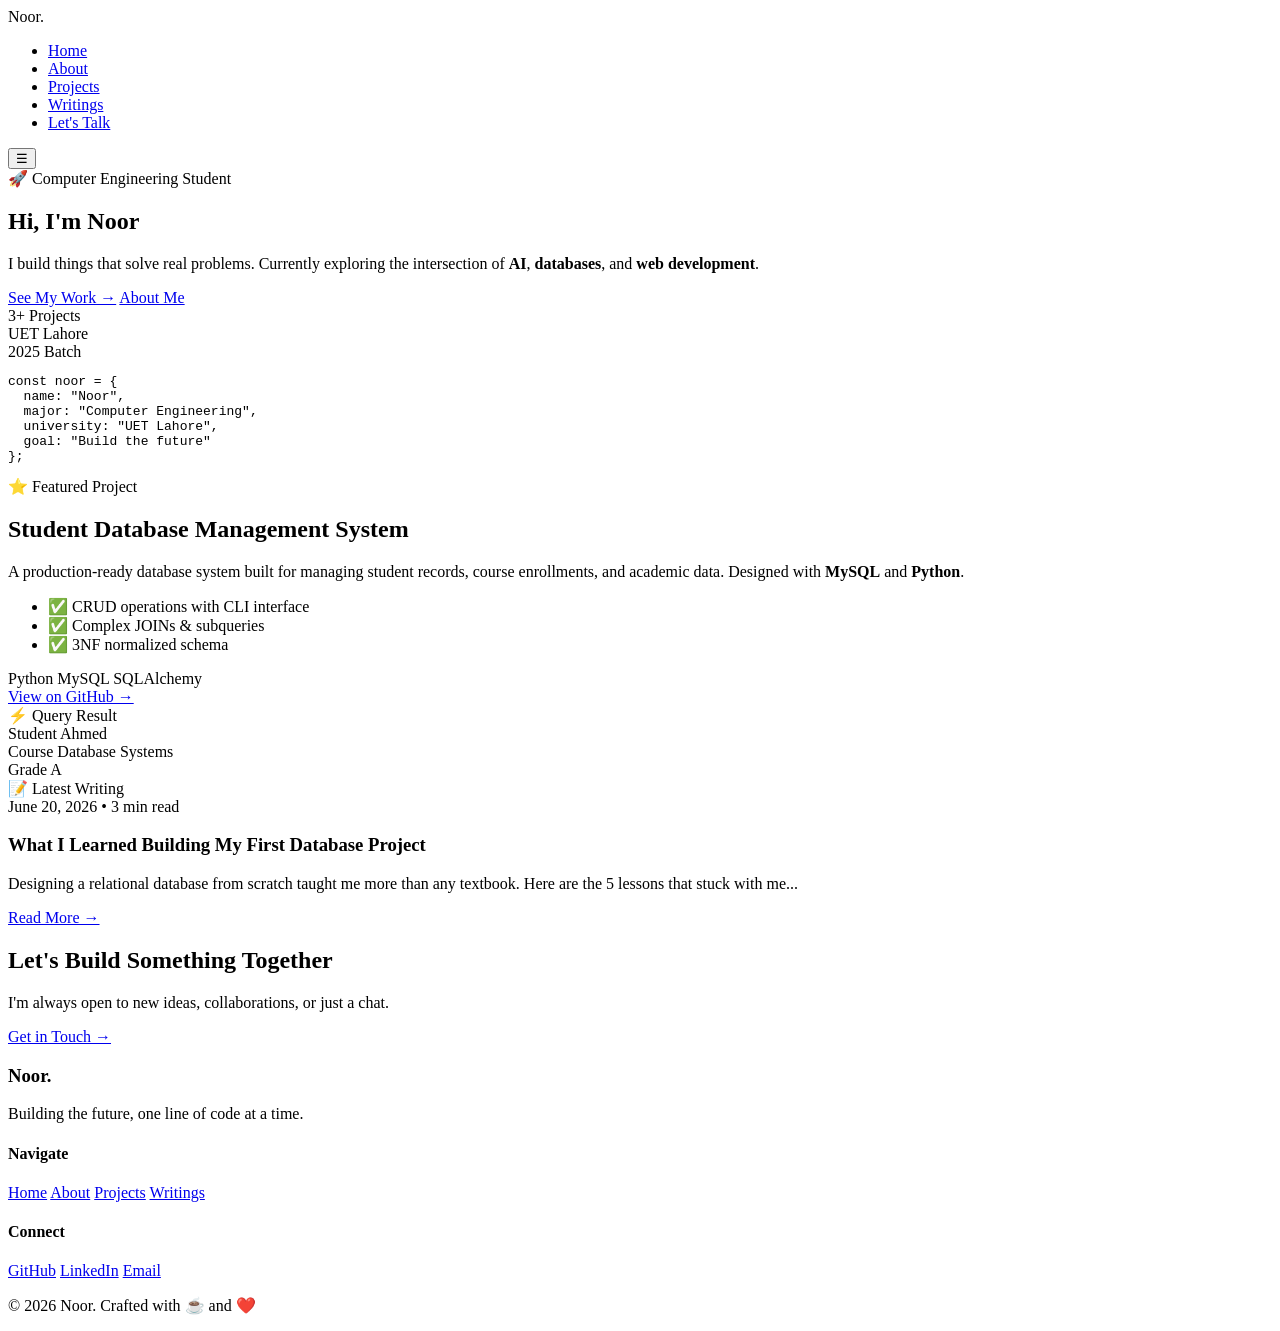
==== commit 449bcefa: "Refactor index.html for SEO and structure improvements Updated meta tags for SEO and improved HTML s" ====
--- a/index.html
+++ b/index.html
@@ -1,310 +1,190 @@
 <!DOCTYPE html>
 <html lang="en">
 <head>
-    <meta charset="UTF-8">
-    <meta name="viewport" content="width=device-width, initial-scale=1.0">
+    <meta charset="UTF-8" />
+    <meta name="viewport" content="width=device-width, initial-scale=1.0" />
+
     <title>Noor | Portfolio</title>
 
-    <meta name="description"
-        content="Portfolio and blog of Noor, Computer Engineering student at UET Faisalabad Campus.">
+    <!-- SEO -->
+    <meta name="description" content="Portfolio and blog of Noor, Computer Engineering student at UET Faisalabad Campus." />
+    <meta name="keywords" content="Noor, Computer Engineering, UET Faisalabad, Programming, Database Systems, Portfolio" />
+    <meta name="author" content="Noor" />
 
-    <meta name="keywords"
-        content="Noor, Computer Engineering, UET Faisalabad, Programming, Database Systems, Portfolio">
+    <!-- Open Graph -->
+    <meta property="og:title" content="Noor | Portfolio" />
+    <meta property="og:description" content="Computer Engineering student portfolio and blog" />
+    <meta property="og:type" content="website" />
 
-    <meta name="author" content="Noor">
+    <!-- Google Font -->
+    <link href="https://fonts.googleapis.com/css2?family=Inter:wght@300;400;600;700;800&display=swap" rel="stylesheet" />
 
-    <link rel="stylesheet" href="style.css">
-
-    <link href="https://fonts.googleapis.com/css2?family=Inter:wght@300;400;600;700;800&display=swap"
-        rel="stylesheet">
+    <link rel="stylesheet" href="style.css" />
 </head>
 
 <body>
-<script>
-const themeBtn = document.getElementById('theme-toggle');
 
-themeBtn.addEventListener('click', () => {
-    document.body.classList.toggle('light-mode');
-
-    if (document.body.classList.contains('light-mode')) {
-        themeBtn.innerHTML = "☀️";
-    } else {
-        themeBtn.innerHTML = "🌙";
-    }
-});
-</script>
     <!-- NAVBAR -->
     <nav class="navbar">
         <div class="logo">Noor.</div>
-
         <ul class="nav-links">
             <li><a href="index.html" class="active">Home</a></li>
             <li><a href="about.html">About</a></li>
-            <li><a href="projects.html">Work</a></li>
+            <li><a href="projects.html">Projects</a></li>
             <li><a href="blog.html">Writings</a></li>
-            <li><a href="contact.html">Contact</a></li>
+            <li><a href="contact.html" class="nav-cta">Let's Talk</a></li>
         </ul>
-
-        <button id="theme-toggle">🌙</button>
-        <button class="hamburger">☰</button>
+        <button class="hamburger" aria-label="Toggle menu">☰</button>
     </nav>
 
-    <!-- HERO -->
+    <!-- HERO SECTION -->
     <section class="hero">
         <div class="hero-container">
-
             <div class="hero-text">
-                <span class="badge">
-                    🚀 Computer Engineering Student
-                </span>
-
-                <h1>
-                    Hi, I'm
-                    <span class="gradient-text">
-                        Noor
-                    </span>
-                </h1>
-
+                <span class="badge">🚀 Computer Engineering Student</span>
+                <h1>Hi, I'm <span class="gradient-text">Noor</span></h1>
                 <p class="subtitle">
-                    I build things that solve real problems.
-                    Currently exploring
-                    <strong>AI</strong>,
-                    <strong>Databases</strong>,
-                    and
-                    <strong>Web Development</strong>.
+                    I build things that <span class="highlight">solve real problems</span>.
+                    Currently exploring the intersection of <strong>AI</strong>,
+                    <strong>databases</strong>, and <strong>web development</strong>.
                 </p>
-
                 <div class="hero-buttons">
-                    <a href="projects.html" class="btn-primary">
-                        See My Work →
-                    </a>
-
-                    <a href="about.html" class="btn-secondary">
-                        About Me
-                    </a>
-
-                    <a href="assets/resume.pdf"
-                        class="btn-secondary"
-                        download>
-                        📄 Download CV
-                    </a>
+                    <a href="projects.html" class="btn-primary">See My Work →</a>
+                    <a href="about.html" class="btn-secondary">About Me</a>
                 </div>
-
                 <div class="stats">
-                    <div>
-                        <span>3+</span>
-                        Projects
-                    </div>
-
-                    <div>
-                        <span>UET</span>
-                        Lahore
-                    </div>
-
-                    <div>
-                        <span>2025</span>
-                        Batch
-                    </div>
+                    <div><span>3+</span> Projects</div>
+                    <div><span>UET</span> Lahore</div>
+                    <div><span>2025</span> Batch</div>
                 </div>
             </div>
-
             <div class="hero-visual">
                 <div class="code-block">
-
-<pre><code>
-const noor = {
-  name: "Noor",
-  major: "Computer Engineering",
-  university: "UET Lahore",
-  goal: "Build the Future"
-};
-</code></pre>
-
+                    <div class="dots">
+                        <span class="dot red"></span>
+                        <span class="dot yellow"></span>
+                        <span class="dot green"></span>
+                    </div>
+                    <pre><code><span class="code-blue">const</span> <span class="code-yellow">noor</span> = {<br>  <span class="code-blue">name</span>: <span class="code-green">"Noor"</span>,<br>  <span class="code-blue">major</span>: <span class="code-green">"Computer Engineering"</span>,<br>  <span class="code-blue">university</span>: <span class="code-green">"UET Lahore"</span>,<br>  <span class="code-blue">goal</span>: <span class="code-green">"Build the future"</span><br>};</code></pre>
                 </div>
             </div>
-
-        </div>
-    </section>
-
-    <!-- SKILLS -->
-    <section class="skills">
-        <div class="container">
-
-            <h2>Technical Skills</h2>
-
-            <p>HTML & CSS</p>
-            <div class="progress">
-                <div class="progress-bar html">
-                    90%
-                </div>
-            </div>
-
-            <p>C++</p>
-            <div class="progress">
-                <div class="progress-bar cpp">
-                    85%
-                </div>
-            </div>
-
-            <p>MySQL</p>
-            <div class="progress">
-                <div class="progress-bar sql">
-                    80%
-                </div>
-            </div>
-
-            <p>Python</p>
-            <div class="progress">
-                <div class="progress-bar python">
-                    75%
-                </div>
-            </div>
-
         </div>
     </section>
 
     <!-- FEATURED PROJECT -->
     <section class="featured">
         <div class="container">
-
-            <h2>Featured Project</h2>
-
-            <p>
-                Student Database Management System
-                developed using Python and MySQL.
-            </p>
-
-            <a href="https://github.com/2025-bscpe-145"
-                target="_blank"
-                class="btn-primary">
-                View on GitHub →
-            </a>
-
+            <span class="section-label">⭐ Featured Project</span>
+            <h2>Student Database Management System</h2>
+            <div class="featured-grid">
+                <div class="featured-content">
+                    <p>
+                        A production-ready database system built for managing student records,
+                        course enrollments, and academic data. Designed with <strong>MySQL</strong>
+                        and <strong>Python</strong>.
+                    </p>
+                    <ul class="feature-list">
+                        <li>✅ CRUD operations with CLI interface</li>
+                        <li>✅ Complex JOINs & subqueries</li>
+                        <li>✅ 3NF normalized schema</li>
+                    </ul>
+                    <div class="tech-stack">
+                        <span>Python</span>
+                        <span>MySQL</span>
+                        <span>SQLAlchemy</span>
+                    </div>
+                    <a href="projects.html" class="btn-primary">View on GitHub →</a>
+                </div>
+                <div class="featured-preview">
+                    <div class="mockup">
+                        <div class="mockup-header">
+                            <span>⚡ Query Result</span>
+                        </div>
+                        <div class="mockup-body">
+                            <div class="row">
+                                <span class="key">Student</span>
+                                <span class="value">Ahmed</span>
+                            </div>
+                            <div class="row">
+                                <span class="key">Course</span>
+                                <span class="value">Database Systems</span>
+                            </div>
+                            <div class="row">
+                                <span class="key">Grade</span>
+                                <span class="value highlight">A</span>
+                            </div>
+                        </div>
+                    </div>
+                </div>
+            </div>
         </div>
     </section>
 
-    <!-- BLOG -->
+    <!-- BLOG PREVIEW -->
     <section class="blog-preview">
         <div class="container">
-
-            <h2>Latest Writing</h2>
-
+            <span class="section-label">📝 Latest Writing</span>
             <div class="blog-card">
-                <h3>
-                    What I Learned Building My First Database Project
-                </h3>
-
+                <div class="blog-meta">
+                    <span>June 20, 2026</span>
+                    <span>•</span>
+                    <span>3 min read</span>
+                </div>
+                <h3>What I Learned Building My First Database Project</h3>
                 <p>
-                    Designing a relational database from scratch taught
-                    me more than any textbook.
+                    Designing a relational database from scratch taught me more than any textbook.
+                    Here are the 5 lessons that stuck with me...
                 </p>
-
-                <a href="blog.html">
-                    Read More →
-                </a>
+                <a href="blog.html" class="read-link">Read More →</a>
             </div>
-
         </div>
     </section>
 
-    <!-- CONTACT -->
+    <!-- CTA SECTION -->
     <section class="cta">
         <div class="container">
-
-            <h2>
-                Let's Build Something Together
-            </h2>
-
-            <p>
-                I am always open to collaboration and new ideas.
-            </p>
-
-            <a href="contact.html"
-                class="btn-primary">
-                Get In Touch →
-            </a>
-
+            <h2>Let's Build Something <span class="gradient-text">Together</span></h2>
+            <p>I'm always open to new ideas, collaborations, or just a chat.</p>
+            <a href="contact.html" class="btn-primary">Get in Touch →</a>
         </div>
     </section>
 
     <!-- FOOTER -->
     <footer>
-
         <div class="container">
-
-            <h3>Noor.</h3>
-
-            <p>
-                Building the future,
-                one line of code at a time.
-            </p>
-
-            <h4>Connect</h4>
-
-            <p>
-                🐙
-                <a href="https://github.com/2025-bscpe-145"
-                    target="_blank">
-                    GitHub
-                </a>
-            </p>
-
-            <p>
-                💼
-                <a href="#">
-                    LinkedIn
-                </a>
-            </p>
-
-            <p>
-                📧
-                <a href="mailto:noofatima45@gmail.com">
-                    Email
-                </a>
-            </p>
-
-            <hr>
-
-            <p>
-                © 2026 Noor | Computer Engineering Student |
-                UET Lahore Faisalabad Campus
-            </p>
-
+            <div class="footer-grid">
+                <div>
+                    <h3>Noor.</h3>
+                    <p>Building the future, one line of code at a time.</p>
+                </div>
+                <div>
+                    <h4>Navigate</h4>
+                    <a href="index.html">Home</a>
+                    <a href="about.html">About</a>
+                    <a href="projects.html">Projects</a>
+                    <a href="blog.html">Writings</a>
+                </div>
+                <div>
+                    <h4>Connect</h4>
+                    <a href="https://github.com/Noor-Fatima.github.io" target="_blank">GitHub</a>
+                    <a href="#">LinkedIn</a>
+                    <a href="mailto:noofatima45@gmail.com">Email</a>
+                </div>
+            </div>
+            <div class="footer-bottom">
+                <p>© 2026 Noor. Crafted with ☕ and ❤️</p>
+            </div>
         </div>
-
     </footer>
 
-    <!-- JAVASCRIPT -->
+    <!-- Mobile Menu Toggle -->
     <script>
-
-        const hamburger =
-            document.querySelector('.hamburger');
-
-        const navLinks =
-            document.querySelector('.nav-links');
+        const hamburger = document.querySelector('.hamburger');
+        const navLinks = document.querySelector('.nav-links');
 
         hamburger.addEventListener('click', () => {
             navLinks.classList.toggle('open');
         });
-
-        const themeBtn =
-            document.getElementById('theme-toggle');
-
-        themeBtn.addEventListener('click', () => {
-
-            document.body.classList.toggle('light-mode');
-
-            if (
-                document.body.classList.contains('light-mode')
-            ) {
-                themeBtn.innerHTML = "☀️";
-            }
-            else {
-                themeBtn.innerHTML = "🌙";
-            }
-
-        });
-
     </script>
 
 </body>
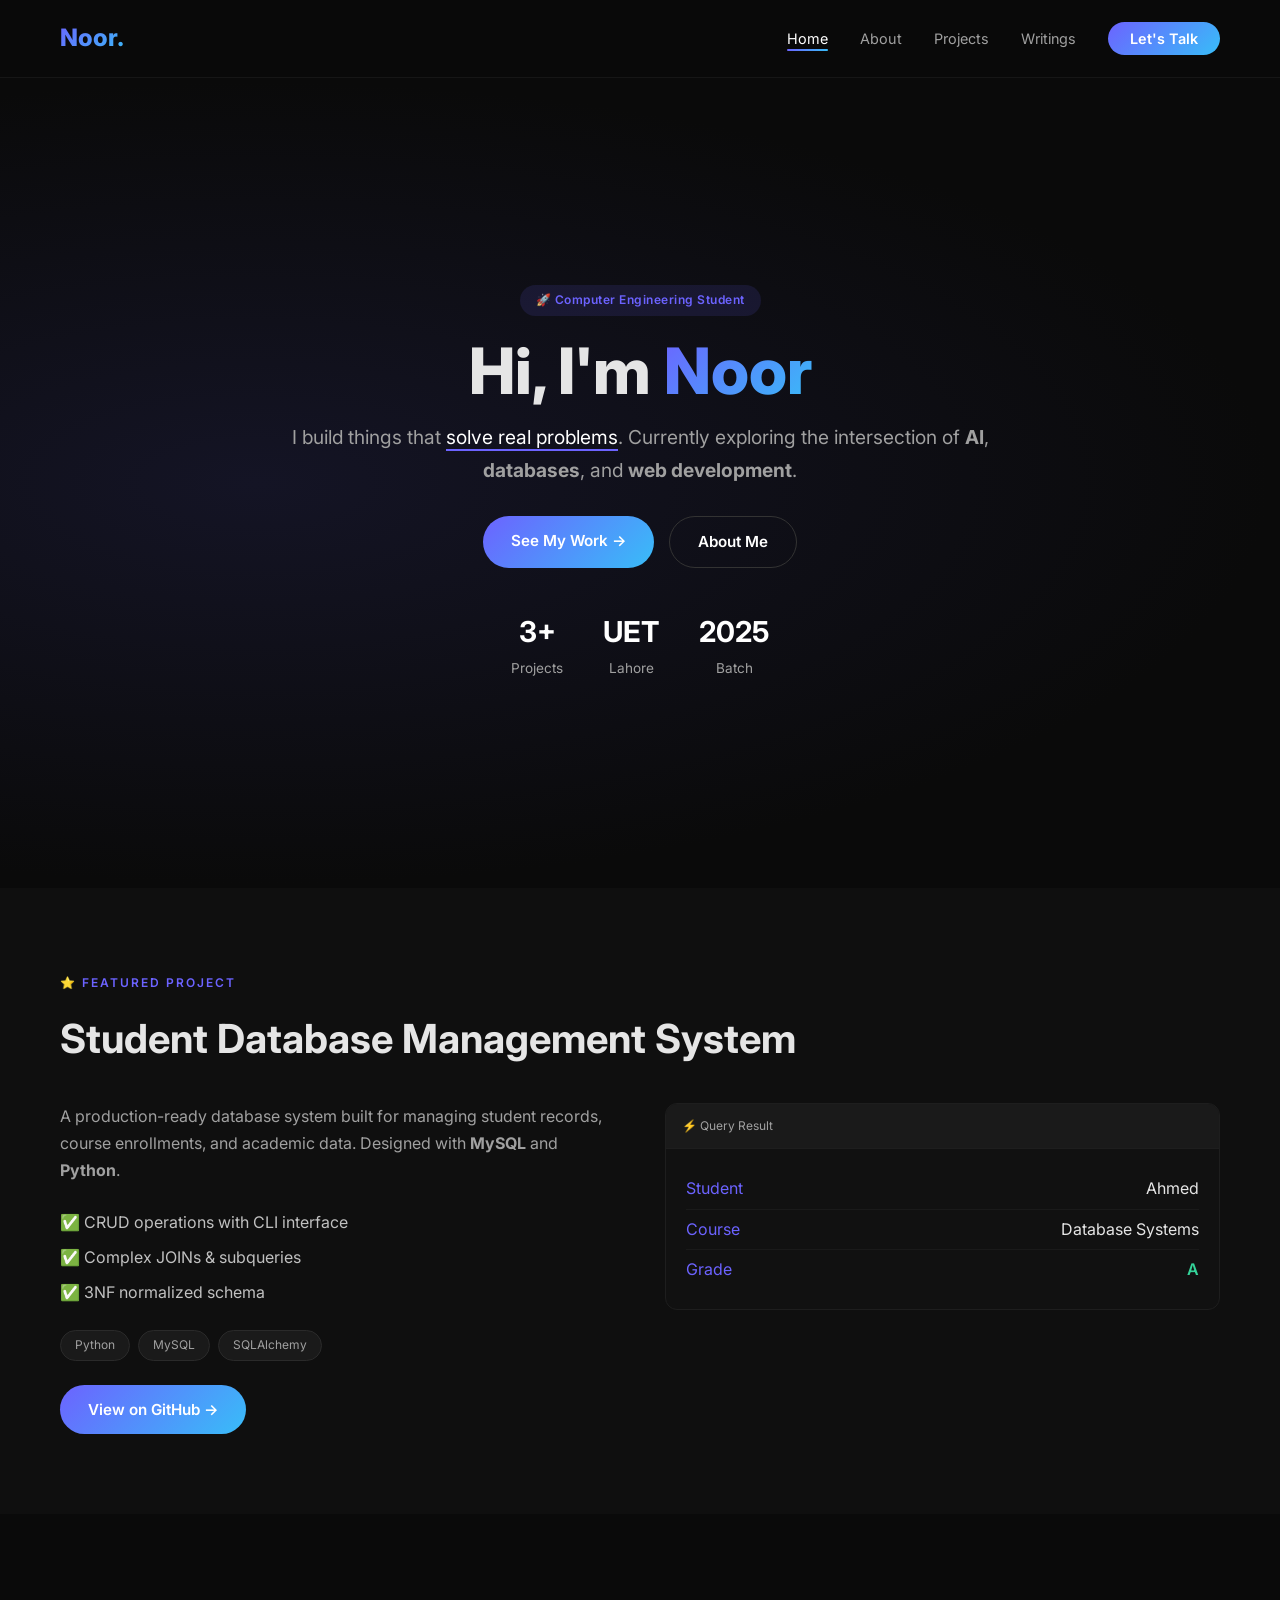
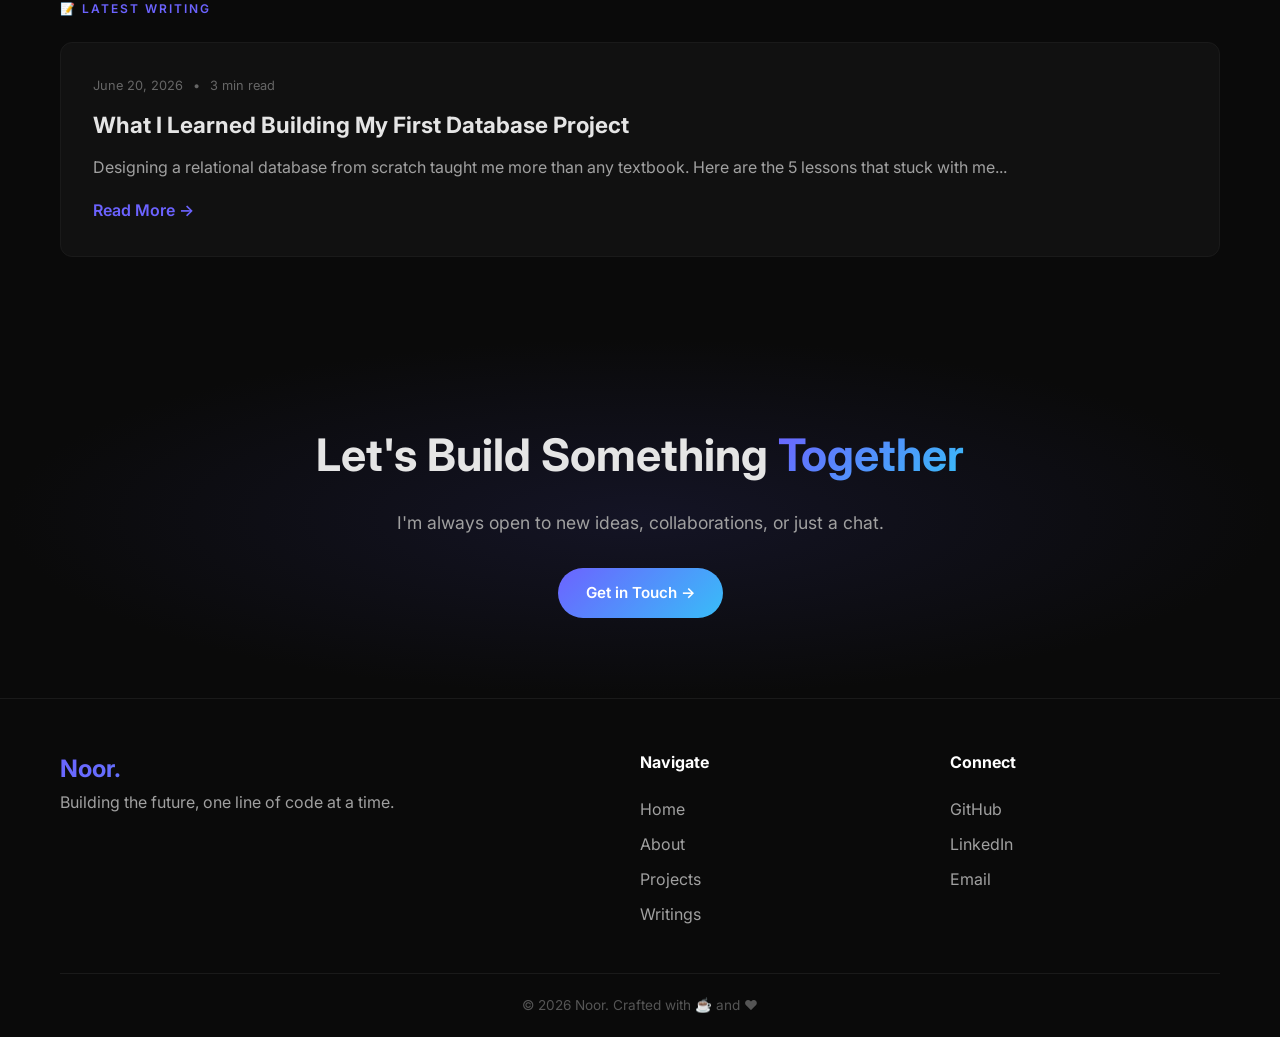
==== commit ffa446dd: "Refactor hero section layout and styles Updated styles for hero section elements to improve layout a" ====
--- a/index.html
+++ b/index.html
@@ -39,33 +39,23 @@
 
     <!-- HERO SECTION -->
     <section class="hero">
-        <div class="hero-container">
+        <div class="hero-container" style="grid-template-columns: 1fr; text-align: center; max-width: 800px;">
             <div class="hero-text">
                 <span class="badge">🚀 Computer Engineering Student</span>
                 <h1>Hi, I'm <span class="gradient-text">Noor</span></h1>
-                <p class="subtitle">
+                <p class="subtitle" style="max-width: 100%;">
                     I build things that <span class="highlight">solve real problems</span>.
                     Currently exploring the intersection of <strong>AI</strong>,
                     <strong>databases</strong>, and <strong>web development</strong>.
                 </p>
-                <div class="hero-buttons">
+                <div class="hero-buttons" style="justify-content: center;">
                     <a href="projects.html" class="btn-primary">See My Work →</a>
                     <a href="about.html" class="btn-secondary">About Me</a>
                 </div>
-                <div class="stats">
+                <div class="stats" style="justify-content: center;">
                     <div><span>3+</span> Projects</div>
                     <div><span>UET</span> Lahore</div>
                     <div><span>2025</span> Batch</div>
-                </div>
-            </div>
-            <div class="hero-visual">
-                <div class="code-block">
-                    <div class="dots">
-                        <span class="dot red"></span>
-                        <span class="dot yellow"></span>
-                        <span class="dot green"></span>
-                    </div>
-                    <pre><code><span class="code-blue">const</span> <span class="code-yellow">noor</span> = {<br>  <span class="code-blue">name</span>: <span class="code-green">"Noor"</span>,<br>  <span class="code-blue">major</span>: <span class="code-green">"Computer Engineering"</span>,<br>  <span class="code-blue">university</span>: <span class="code-green">"UET Lahore"</span>,<br>  <span class="code-blue">goal</span>: <span class="code-green">"Build the future"</span><br>};</code></pre>
                 </div>
             </div>
         </div>
--- a/style.css
+++ b/style.css
@@ -1,7 +1,117 @@
 /* ========================================
-   DARK / LIGHT MODE
-   ======================================== */
-
+   RESET & BASE
+   ======================================== */
+* {
+    margin: 0;
+    padding: 0;
+    box-sizing: border-box;
+}
+
+body {
+    font-family: 'Inter', -apple-system, BlinkMacSystemFont, 'Segoe UI', sans-serif;
+    background: #0a0a0a;
+    color: #e5e5e5;
+    line-height: 1.7;
+    -webkit-font-smoothing: antialiased;
+    -moz-osx-font-smoothing: grayscale;
+    transition: background 0.3s ease, color 0.3s ease;
+}
+
+a {
+    text-decoration: none;
+    color: inherit;
+}
+
+ul {
+    list-style: none;
+}
+
+img {
+    max-width: 100%;
+    display: block;
+}
+
+/* ========================================
+   UTILITY CLASSES
+   ======================================== */
+.container {
+    max-width: 1200px;
+    margin: 0 auto;
+    padding: 0 20px;
+}
+
+.gradient-text {
+    background: linear-gradient(135deg, #6C63FF, #38bdf8);
+    -webkit-background-clip: text;
+    -webkit-text-fill-color: transparent;
+    background-clip: text;
+}
+
+.section-label {
+    font-size: 0.75rem;
+    font-weight: 600;
+    color: #6C63FF;
+    text-transform: uppercase;
+    letter-spacing: 2px;
+    display: inline-block;
+}
+
+/* ========================================
+   BUTTONS
+   ======================================== */
+.btn-primary {
+    display: inline-block;
+    background: linear-gradient(135deg, #6C63FF, #38bdf8);
+    color: #fff;
+    padding: 12px 28px;
+    border-radius: 50px;
+    text-decoration: none;
+    font-weight: 600;
+    font-size: 0.95rem;
+    transition: all 0.35s ease;
+    border: none;
+    cursor: pointer;
+}
+
+.btn-primary:hover {
+    transform: translateY(-5px);
+    box-shadow: 0 10px 30px rgba(108, 99, 255, 0.3);
+}
+
+.btn-secondary {
+    display: inline-block;
+    background: transparent;
+    color: #fff;
+    padding: 12px 28px;
+    border-radius: 50px;
+    text-decoration: none;
+    font-weight: 600;
+    font-size: 0.95rem;
+    border: 1px solid #333;
+    transition: all 0.35s ease;
+    cursor: pointer;
+}
+
+.btn-secondary:hover {
+    border-color: #6C63FF;
+    background: rgba(108, 99, 255, 0.08);
+    transform: translateY(-5px);
+}
+
+/* Download CV Button */
+.download-btn {
+    background: transparent;
+    border: 1px solid #6C63FF;
+    color: white;
+}
+
+.download-btn:hover {
+    background: #6C63FF;
+}
+
+/* ========================================
+   DARK / LIGHT MODE TOGGLE
+   ======================================== */
 #theme-toggle {
     background: #111;
     color: #fff;
@@ -10,6 +120,10 @@
     border-radius: 50%;
     cursor: pointer;
     transition: all 0.3s ease;
+    font-size: 1.1rem;
+    display: flex;
+    align-items: center;
+    justify-content: center;
 }
 
 #theme-toggle:hover {
@@ -17,6 +131,9 @@
     border-color: #6C63FF;
 }
 
+/* ========================================
+   LIGHT MODE
+   ======================================== */
 body.light-mode {
     background: #f8fafc;
     color: #111827;
@@ -52,10 +169,484 @@
     color: #111827;
 }
 
+body.light-mode .card {
+    background: #ffffff;
+    border-color: #d1d5db;
+}
+
+body.light-mode .card.highlight {
+    background: #f8fafc;
+    border-left-color: #6C63FF;
+}
+
+body.light-mode .skills {
+    background: #f3f4f6;
+}
+
+body.light-mode .progress {
+    background: #d1d5db;
+}
+
+body.light-mode .tech-stack span {
+    background: #f1f5f9;
+    border-color: #d1d5db;
+    color: #1e293b;
+}
+
+body.light-mode .blog-meta {
+    color: #6b7280;
+}
+
+body.light-mode .feature-list li {
+    color: #4b5563;
+}
+
+body.light-mode .stats div {
+    color: #6b7280;
+}
+
+body.light-mode .stats div span {
+    color: #111827;
+}
+
+body.light-mode .footer-grid a {
+    color: #6b7280;
+}
+
+body.light-mode .footer-grid a:hover {
+    color: #111827;
+}
+
+body.light-mode .footer-bottom {
+    color: #9ca3af;
+}
+
+body.light-mode .mockup-header {
+    background: #f1f5f9;
+    color: #4b5563;
+}
+
+body.light-mode .mockup-body .row {
+    border-bottom-color: #e5e7eb;
+}
+
+body.light-mode .mockup-body .value {
+    color: #111827;
+}
+
+body.light-mode .code-block pre {
+    color: #1e293b;
+}
+
+body.light-mode .code-block .code-blue {
+    color: #4f46e5;
+}
+
+body.light-mode .code-block .code-green {
+    color: #16a34a;
+}
+
+body.light-mode .code-block .code-yellow {
+    color: #d97706;
+}
+
+/* ========================================
+   NAVBAR
+   ======================================== */
+.navbar {
+    display: flex;
+    justify-content: space-between;
+    align-items: center;
+    padding: 18px 60px;
+    background: rgba(10, 10, 10, 0.92);
+    backdrop-filter: blur(12px);
+    -webkit-backdrop-filter: blur(12px);
+    position: sticky;
+    top: 0;
+    z-index: 1000;
+    border-bottom: 1px solid rgba(255, 255, 255, 0.05);
+    transition: background 0.3s ease;
+}
+
+body.light-mode .navbar {
+    background: rgba(255, 255, 255, 0.92);
+    border-bottom: 1px solid rgba(0, 0, 0, 0.05);
+}
+
+.logo {
+    font-size: 1.5rem;
+    font-weight: 800;
+    background: linear-gradient(135deg, #6C63FF, #38bdf8);
+    -webkit-background-clip: text;
+    -webkit-text-fill-color: transparent;
+    background-clip: text;
+}
+
+.nav-links {
+    display: flex;
+    align-items: center;
+    gap: 32px;
+}
+
+.nav-links a {
+    color: #a0a0a0;
+    font-weight: 400;
+    font-size: 0.9rem;
+    transition: color 0.3s ease;
+    position: relative;
+}
+
+.nav-links a:hover,
+.nav-links a.active {
+    color: #ffffff;
+}
+
+body.light-mode .nav-links a:hover,
+body.light-mode .nav-links a.active {
+    color: #111827;
+}
+
+.nav-links a.active::after {
+    content: '';
+    position: absolute;
+    bottom: -4px;
+    left: 0;
+    width: 100%;
+    height: 2px;
+    background: linear-gradient(135deg, #6C63FF, #38bdf8);
+    border-radius: 2px;
+}
+
+.nav-cta {
+    background: linear-gradient(135deg, #6C63FF, #38bdf8);
+    color: #fff !important;
+    padding: 8px 22px;
+    border-radius: 50px;
+    font-weight: 600 !important;
+    transition: transform 0.3s ease, opacity 0.3s ease;
+}
+
+.nav-cta:hover {
+    transform: scale(1.05);
+    opacity: 0.9;
+    color: #fff !important;
+}
+
+.hamburger {
+    display: none;
+    font-size: 1.5rem;
+    color: #fff;
+    cursor: pointer;
+    background: none;
+    border: none;
+}
+
+body.light-mode .hamburger {
+    color: #111827;
+}
+
+/* ========================================
+   HERO
+   ======================================== */
+.hero {
+    min-height: 90vh;
+    display: flex;
+    align-items: center;
+    padding: 80px 60px;
+    background: radial-gradient(ellipse at 20% 50%, #141425 0%, #0a0a0a 70%);
+    transition: background 0.3s ease;
+}
+
+body.light-mode .hero {
+    background: radial-gradient(ellipse at 20% 50%, #eef2ff 0%, #f8fafc 70%);
+}
+
+.hero-container {
+    display: grid;
+    grid-template-columns: 1fr 1fr;
+    gap: 60px;
+    max-width: 1200px;
+    margin: 0 auto;
+    width: 100%;
+}
+
+.hero-text {
+    animation: slideUp 1s ease;
+}
+
+.hero-visual {
+    animation: fadeIn 1.3s ease;
+}
+
+.badge {
+    display: inline-block;
+    background: rgba(108, 99, 255, 0.12);
+    color: #6C63FF;
+    padding: 5px 16px;
+    border-radius: 50px;
+    font-size: 0.75rem;
+    font-weight: 600;
+    margin-bottom: 20px;
+    letter-spacing: 0.5px;
+}
+
+.hero h1 {
+    font-size: 4rem;
+    font-weight: 800;
+    line-height: 1.08;
+    margin-bottom: 16px;
+}
+
+.subtitle {
+    font-size: 1.2rem;
+    color: #a0a0a0;
+    max-width: 500px;
+    margin-bottom: 30px;
+}
+
+.subtitle .highlight {
+    color: #ffffff;
+    border-bottom: 2px solid #6C63FF;
+}
+
+body.light-mode .subtitle .highlight {
+    color: #111827;
+}
+
+.hero-buttons {
+    display: flex;
+    gap: 15px;
+    flex-wrap: wrap;
+    margin-bottom: 40px;
+}
+
+.stats {
+    display: flex;
+    gap: 40px;
+}
+
+.stats div span {
+    display: block;
+    font-size: 1.8rem;
+    font-weight: 700;
+    color: #fff;
+}
+
+.stats div {
+    color: #a0a0a0;
+    font-size: 0.85rem;
+}
+
+body.light-mode .stats div span {
+    color: #111827;
+}
+
+/* ========================================
+   CODE BLOCK (Hero Visual)
+   ======================================== */
+.code-block {
+    background: #111;
+    border-radius: 12px;
+    padding: 24px;
+    border: 1px solid #1e1e1e;
+    font-family: 'JetBrains Mono', 'Fira Code', 'Courier New', monospace;
+    font-size: 0.85rem;
+    line-height: 1.8;
+    transition: background 0.3s ease, border-color 0.3s ease;
+}
+
+.code-block .dots {
+    display: flex;
+    gap: 6px;
+    margin-bottom: 16px;
+}
+
+.code-block .dot {
+    width: 10px;
+    height: 10px;
+    border-radius: 50%;
+}
+
+.code-block .dot.green { background: #34d399; }
+.code-block .dot.yellow { background: #fbbf24; }
+.code-block .dot.red { background: #f87171; }
+
+.code-blue { color: #6C63FF; }
+.code-yellow { color: #fbbf24; }
+.code-green { color: #34d399; }
+.code-gray { color: #6b7280; }
+
+/* ========================================
+   FEATURED PROJECT
+   ======================================== */
+.featured {
+    padding: 80px 0;
+    background: #0f0f0f;
+    transition: background 0.3s ease;
+}
+
+.featured h2 {
+    font-size: 2.5rem;
+    margin: 10px 0 30px;
+}
+
+.featured-grid {
+    display: grid;
+    grid-template-columns: 1fr 1fr;
+    gap: 50px;
+    align-items: start;
+}
+
+.featured-content p {
+    color: #a0a0a0;
+    margin-bottom: 20px;
+}
+
+.feature-list {
+    list-style: none;
+    margin-bottom: 20px;
+}
+
+.feature-list li {
+    padding: 4px 0;
+    color: #c0c0c0;
+}
+
+.tech-stack {
+    display: flex;
+    gap: 8px;
+    flex-wrap: wrap;
+    margin: 20px 0 24px;
+}
+
+.tech-stack span {
+    background: #1a1a1a;
+    padding: 4px 14px;
+    border-radius: 50px;
+    font-size: 0.75rem;
+    color: #a0a0a0;
+    border: 1px solid #2a2a2a;
+}
+
+/* ========================================
+   MOCKUP (Project Preview)
+   ======================================== */
+.mockup {
+    background: #111;
+    border-radius: 12px;
+    border: 1px solid #1e1e1e;
+    overflow: hidden;
+    transition: all 0.35s ease;
+}
+
+.mockup:hover {
+    transform: translateY(-10px);
+}
+
+.mockup-header {
+    background: #1a1a1a;
+    padding: 12px 16px;
+    font-size: 0.75rem;
+    color: #a0a0a0;
+    border-bottom: 1px solid #1e1e1e;
+    display: flex;
+    align-items: center;
+    gap: 8px;
+}
+
+.mockup-body {
+    padding: 20px;
+}
+
+.mockup-body .row {
+    display: flex;
+    justify-content: space-between;
+    padding: 6px 0;
+    border-bottom: 1px solid #1a1a1a;
+}
+
+.mockup-body .row:last-child {
+    border-bottom: none;
+}
+
+.mockup-body .key { color: #6C63FF; }
+.mockup-body .value { color: #e5e5e5; }
+.mockup-body .value.highlight { color: #34d399; font-weight: 600; }
+
+/* ========================================
+   BLOG PREVIEW
+   ======================================== */
+.blog-preview {
+    padding: 80px 0;
+}
+
+.blog-card {
+    background: #111;
+    border-radius: 12px;
+    padding: 32px;
+    border: 1px solid #1a1a1a;
+    transition: all 0.35s ease;
+    margin-top: 20px;
+}
+
+.blog-card:hover {
+    border-color: #6C63FF;
+    transform: translateY(-10px);
+}
+
+.blog-meta {
+    color: #666;
+    font-size: 0.8rem;
+    margin-bottom: 10px;
+    display: flex;
+    gap: 10px;
+    align-items: center;
+}
+
+.blog-card h3 {
+    font-size: 1.4rem;
+    margin-bottom: 10px;
+}
+
+.blog-card p {
+    color: #a0a0a0;
+    margin-bottom: 15px;
+}
+
+.read-link {
+    color: #6C63FF;
+    font-weight: 600;
+    transition: color 0.3s ease;
+}
+
+.read-link:hover {
+    color: #38bdf8;
+}
+
+/* ========================================
+   CTA SECTION
+   ======================================== */
+.cta {
+    padding: 80px 0;
+    text-align: center;
+    background: radial-gradient(ellipse at center, #141425 0%, #0a0a0a 70%);
+    transition: background 0.3s ease;
+}
+
+.cta h2 {
+    font-size: 2.8rem;
+    margin-bottom: 15px;
+}
+
+.cta p {
+    color: #a0a0a0;
+    margin-bottom: 30px;
+    font-size: 1.1rem;
+}
+
 /* ========================================
    SKILLS SECTION
    ======================================== */
-
 .skills {
     padding: 80px 0;
     background: #0f0f0f;
@@ -116,40 +707,33 @@
 }
 
 /* ========================================
+   SOCIAL LINKS
+   ======================================== */
+.social-links {
+    display: flex;
+    gap: 20px;
+    margin-top: 20px;
+}
+
+.social-links a {
+    color: #a0a0a0;
+    transition: all 0.3s ease;
+    font-size: 1rem;
+}
+
+.social-links a:hover {
+    color: #6C63FF;
+    transform: translateY(-3px);
+}
+
+/* ========================================
    ANIMATIONS
    ======================================== */
-
-.hero-text {
-    animation: slideUp 1s ease;
-}
-
-.hero-visual {
-    animation: fadeIn 1.3s ease;
-}
-
-.blog-card,
-.mockup,
-.btn-primary,
-.btn-secondary {
-    transition: all 0.35s ease;
-}
-
-.blog-card:hover,
-.mockup:hover {
-    transform: translateY(-10px);
-}
-
-.btn-primary:hover,
-.btn-secondary:hover {
-    transform: translateY(-5px);
-}
-
 @keyframes slideUp {
     from {
         opacity: 0;
         transform: translateY(60px);
     }
-
     to {
         opacity: 1;
         transform: translateY(0);
@@ -160,55 +744,257 @@
     from {
         opacity: 0;
     }
-
     to {
         opacity: 1;
     }
 }
 
 /* ========================================
-   SOCIAL LINKS
-   ======================================== */
-
-.social-links {
-    display: flex;
-    gap: 20px;
-    margin-top: 20px;
-}
-
-.social-links a {
+   FOOTER
+   ======================================== */
+footer {
+    padding: 50px 0 20px;
+    border-top: 1px solid #1a1a1a;
+    transition: background 0.3s ease;
+}
+
+.footer-grid {
+    display: grid;
+    grid-template-columns: 2fr 1fr 1fr;
+    gap: 40px;
+    margin-bottom: 40px;
+}
+
+.footer-grid h3 {
+    font-size: 1.5rem;
+    background: linear-gradient(135deg, #6C63FF, #38bdf8);
+    -webkit-background-clip: text;
+    -webkit-text-fill-color: transparent;
+    background-clip: text;
+}
+
+.footer-grid h4 {
+    font-size: 1rem;
+    margin-bottom: 16px;
+    color: #fff;
+}
+
+.footer-grid a {
+    display: block;
     color: #a0a0a0;
-    transition: all 0.3s ease;
-    font-size: 1rem;
-}
-
-.social-links a:hover {
-    color: #6C63FF;
-    transform: translateY(-3px);
-}
-
-/* ========================================
-   DOWNLOAD CV BUTTON
-   ======================================== */
-
-.download-btn {
-    background: transparent;
-    border: 1px solid #6C63FF;
-    color: white;
-}
-
-.download-btn:hover {
+    padding: 4px 0;
+    transition: color 0.3s ease;
+}
+
+.footer-grid a:hover {
+    color: #fff;
+}
+
+.footer-grid p {
+    color: #a0a0a0;
+}
+
+.footer-bottom {
+    border-top: 1px solid #1a1a1a;
+    padding-top: 20px;
+    text-align: center;
+    color: #555;
+    font-size: 0.85rem;
+}
+
+/* ========================================
+   RESPONSIVE DESIGN
+   ======================================== */
+
+/* Tablets */
+@media (max-width: 1024px) {
+    .hero-container {
+        grid-template-columns: 1fr;
+        text-align: center;
+    }
+
+    .subtitle {
+        margin: 0 auto 30px;
+        max-width: 100%;
+    }
+
+    .hero-buttons {
+        justify-content: center;
+    }
+
+    .stats {
+        justify-content: center;
+    }
+
+    .featured-grid {
+        grid-template-columns: 1fr;
+    }
+
+    .footer-grid {
+        grid-template-columns: 1fr 1fr;
+    }
+}
+
+/* Mobile */
+@media (max-width: 768px) {
+    .navbar {
+        padding: 15px 20px;
+    }
+
+    .nav-links {
+        display: none;
+        flex-direction: column;
+        gap: 15px;
+        position: absolute;
+        top: 70px;
+        left: 0;
+        right: 0;
+        background: rgba(10, 10, 10, 0.98);
+        padding: 25px 20px;
+        border-bottom: 1px solid #1a1a1a;
+    }
+
+    body.light-mode .nav-links {
+        background: rgba(255, 255, 255, 0.98);
+    }
+
+    .nav-links.open {
+        display: flex;
+    }
+
+    .hamburger {
+        display: block;
+    }
+
+    .hero {
+        padding: 60px 20px;
+    }
+
+    .hero h1 {
+        font-size: 2.6rem;
+    }
+
+    .subtitle {
+        font-size: 1rem;
+    }
+
+    .stats {
+        flex-direction: column;
+        gap: 8px;
+        align-items: center;
+    }
+
+    .stats div {
+        display: flex;
+        align-items: center;
+        gap: 10px;
+    }
+
+    .stats div span {
+        display: inline;
+        font-size: 1.2rem;
+        min-width: 40px;
+    }
+
+    .featured h2 {
+        font-size: 2rem;
+    }
+
+    .blog-card h3 {
+        font-size: 1.2rem;
+    }
+
+    .cta h2 {
+        font-size: 2rem;
+    }
+
+    .footer-grid {
+        grid-template-columns: 1fr;
+        text-align: center;
+    }
+
+    .code-block {
+        font-size: 0.7rem;
+        padding: 16px;
+    }
+
+    .code-block pre {
+        overflow-x: auto;
+    }
+}
+
+/* Small Mobile */
+@media (max-width: 480px) {
+    .hero h1 {
+        font-size: 2rem;
+    }
+
+    .hero-buttons {
+        flex-direction: column;
+        align-items: center;
+        width: 100%;
+    }
+
+    .btn-primary,
+    .btn-secondary {
+        width: 100%;
+        max-width: 280px;
+        text-align: center;
+    }
+
+    .container {
+        padding: 0 15px;
+    }
+
+    .featured {
+        padding: 50px 0;
+    }
+
+    .blog-preview {
+        padding: 50px 0;
+    }
+
+    .cta {
+        padding: 50px 0;
+    }
+}
+
+/* ========================================
+   SCROLLBAR STYLING
+   ======================================== */
+::-webkit-scrollbar {
+    width: 8px;
+}
+
+::-webkit-scrollbar-track {
+    background: #0a0a0a;
+}
+
+::-webkit-scrollbar-thumb {
+    background: #333;
+    border-radius: 4px;
+}
+
+::-webkit-scrollbar-thumb:hover {
     background: #6C63FF;
 }
 
-/* ========================================
-   LIGHT MODE FOR SKILLS
-   ======================================== */
-
-body.light-mode .skills {
-    background: #f3f4f6;
-}
-
-body.light-mode .progress {
-    background: #d1d5db;
-}
+body.light-mode ::-webkit-scrollbar-track {
+    background: #f1f5f9;
+}
+
+body.light-mode ::-webkit-scrollbar-thumb {
+    background: #cbd5e1;
+}
+
+body.light-mode ::-webkit-scrollbar-thumb:hover {
+    background: #6C63FF;
+}
+
+/* ========================================
+   SELECTION
+   ======================================== */
+::selection {
+    background: #6C63FF;
+    color: #fff;
+}
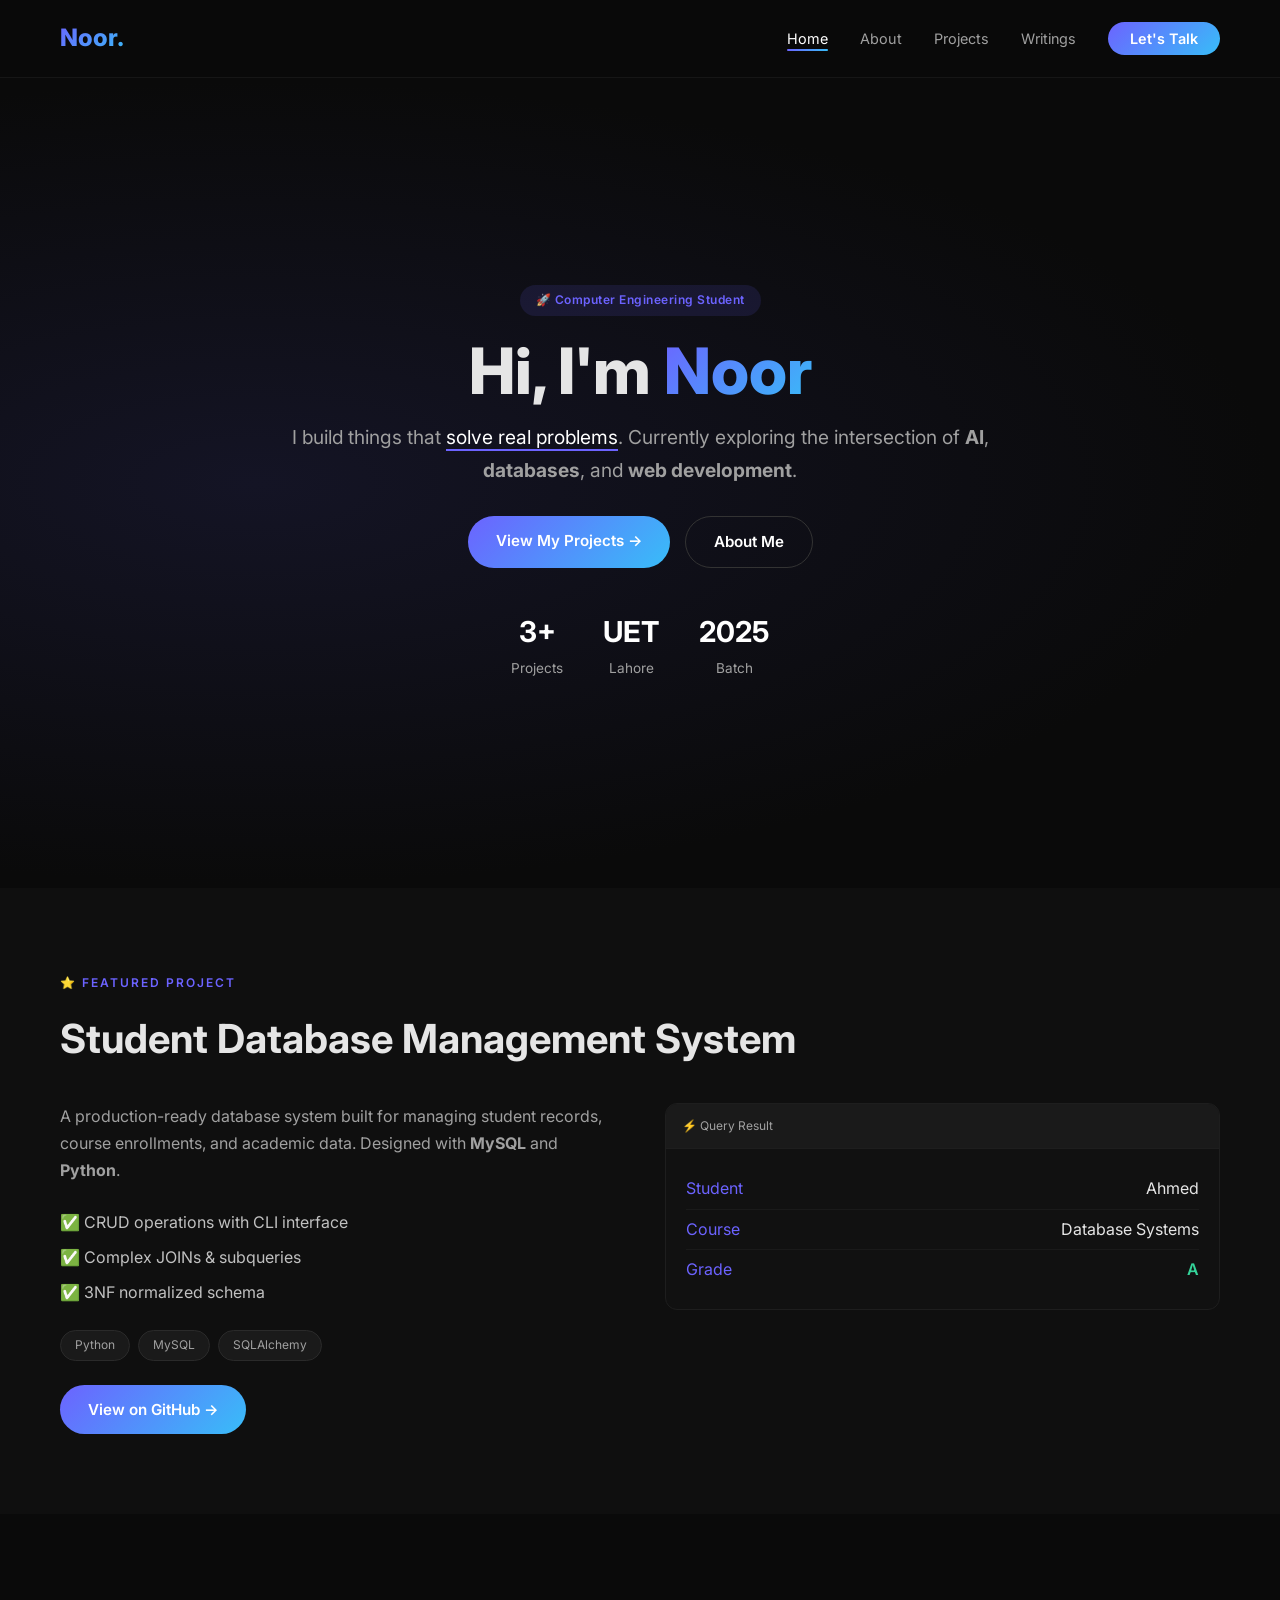
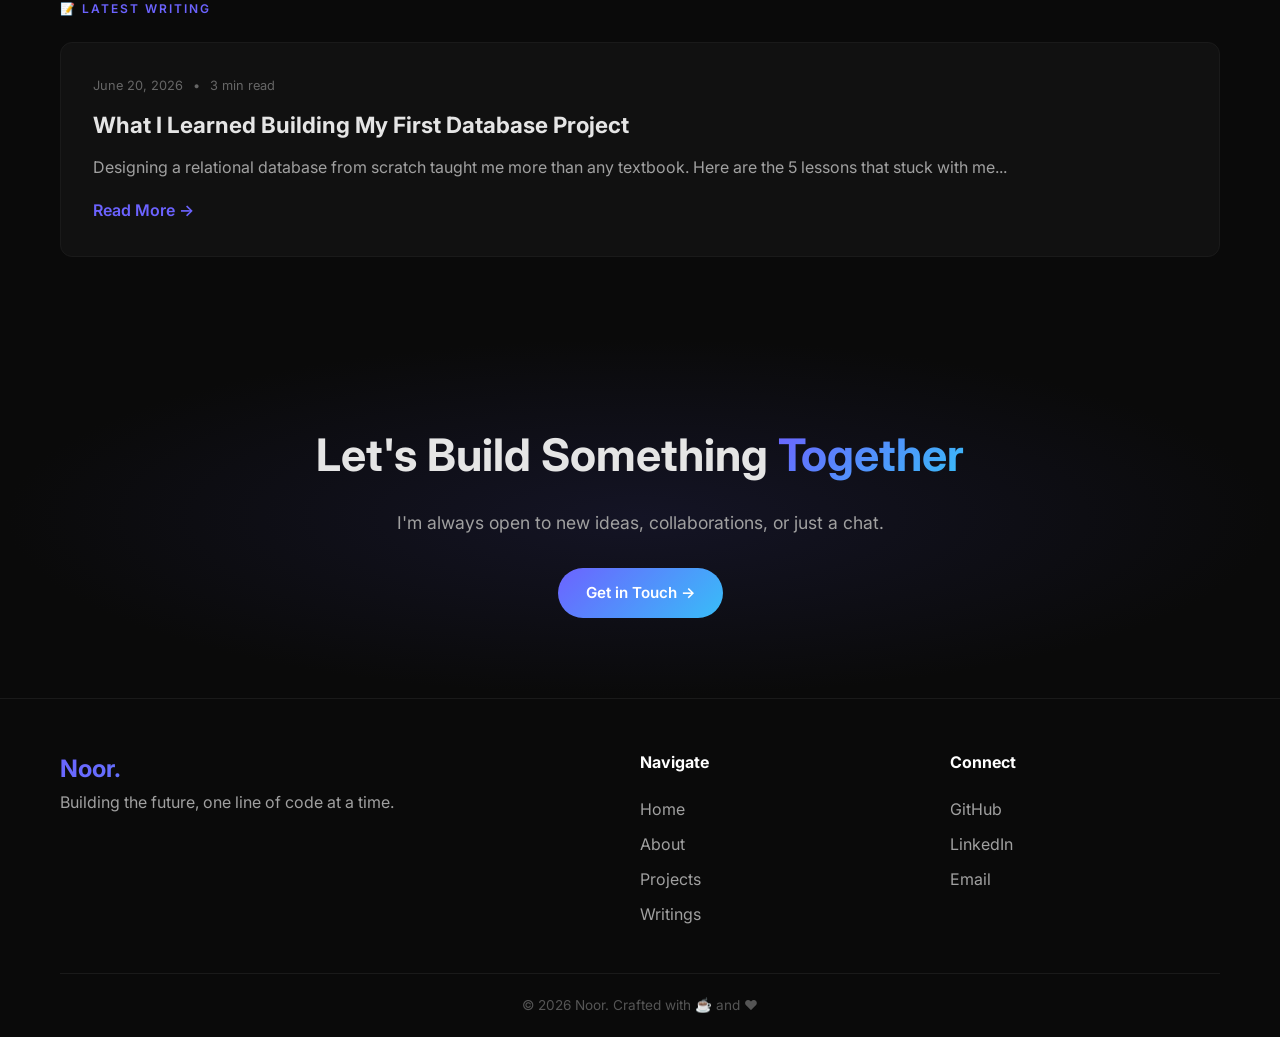
==== commit b0cc498a: "Change button text from 'See My Work' to 'View My Projects'" ====
--- a/index.html
+++ b/index.html
@@ -49,7 +49,7 @@
                     <strong>databases</strong>, and <strong>web development</strong>.
                 </p>
                 <div class="hero-buttons" style="justify-content: center;">
-                    <a href="projects.html" class="btn-primary">See My Work →</a>
+                    <a href="projects.html" class="btn-primary">View My Projects →</a>
                     <a href="about.html" class="btn-secondary">About Me</a>
                 </div>
                 <div class="stats" style="justify-content: center;">
--- a/style.css
+++ b/style.css
@@ -146,7 +146,6 @@
     background: #ffffff;
 }
 
-body.light-mode .code-block,
 body.light-mode .mockup,
 body.light-mode .blog-card {
     background: #ffffff;
@@ -232,22 +231,6 @@
 
 body.light-mode .mockup-body .value {
     color: #111827;
-}
-
-body.light-mode .code-block pre {
-    color: #1e293b;
-}
-
-body.light-mode .code-block .code-blue {
-    color: #4f46e5;
-}
-
-body.light-mode .code-block .code-green {
-    color: #16a34a;
-}
-
-body.light-mode .code-block .code-yellow {
-    color: #d97706;
 }
 
 /* ========================================
@@ -374,10 +357,6 @@
     animation: slideUp 1s ease;
 }
 
-.hero-visual {
-    animation: fadeIn 1.3s ease;
-}
-
 .badge {
     display: inline-block;
     background: rgba(108, 99, 255, 0.12);
@@ -440,41 +419,6 @@
 body.light-mode .stats div span {
     color: #111827;
 }
-
-/* ========================================
-   CODE BLOCK (Hero Visual)
-   ======================================== */
-.code-block {
-    background: #111;
-    border-radius: 12px;
-    padding: 24px;
-    border: 1px solid #1e1e1e;
-    font-family: 'JetBrains Mono', 'Fira Code', 'Courier New', monospace;
-    font-size: 0.85rem;
-    line-height: 1.8;
-    transition: background 0.3s ease, border-color 0.3s ease;
-}
-
-.code-block .dots {
-    display: flex;
-    gap: 6px;
-    margin-bottom: 16px;
-}
-
-.code-block .dot {
-    width: 10px;
-    height: 10px;
-    border-radius: 50%;
-}
-
-.code-block .dot.green { background: #34d399; }
-.code-block .dot.yellow { background: #fbbf24; }
-.code-block .dot.red { background: #f87171; }
-
-.code-blue { color: #6C63FF; }
-.code-yellow { color: #fbbf24; }
-.code-green { color: #34d399; }
-.code-gray { color: #6b7280; }
 
 /* ========================================
    FEATURED PROJECT
@@ -912,15 +856,6 @@
         grid-template-columns: 1fr;
         text-align: center;
     }
-
-    .code-block {
-        font-size: 0.7rem;
-        padding: 16px;
-    }
-
-    .code-block pre {
-        overflow-x: auto;
-    }
 }
 
 /* Small Mobile */
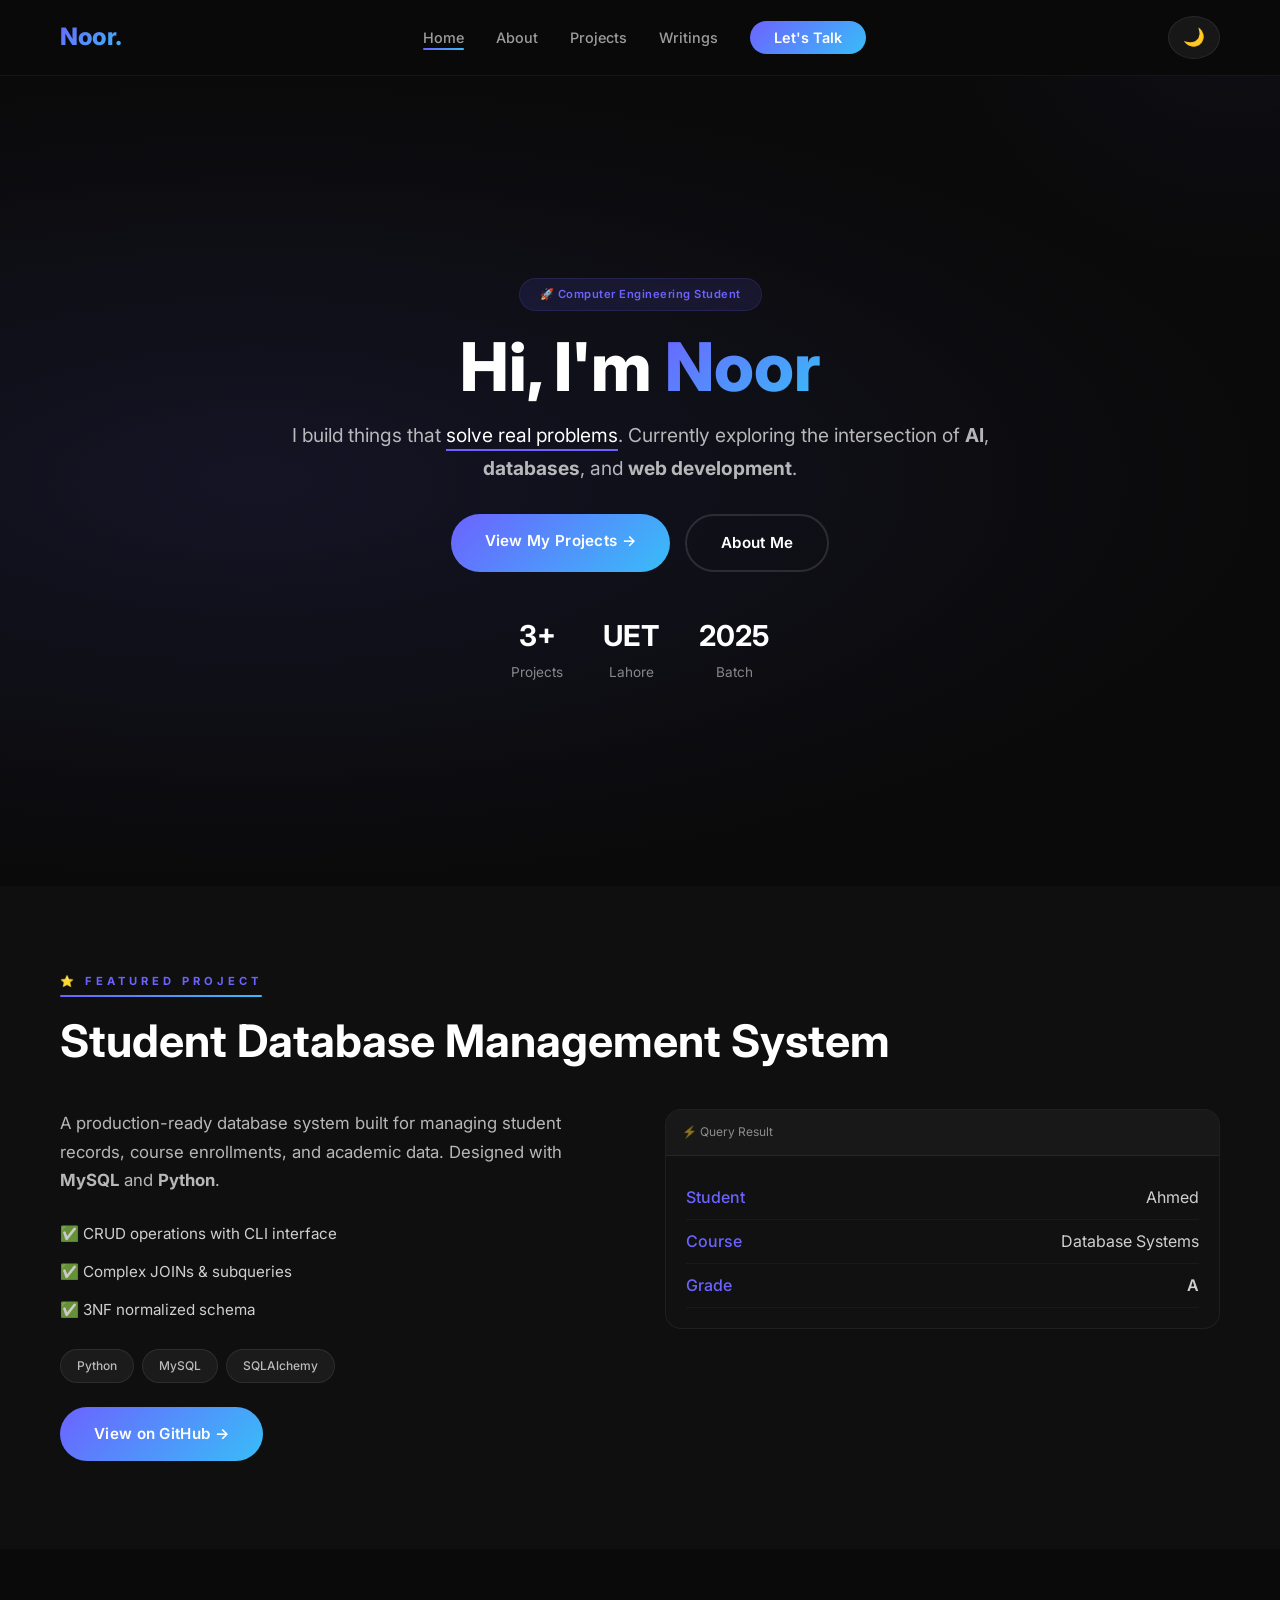
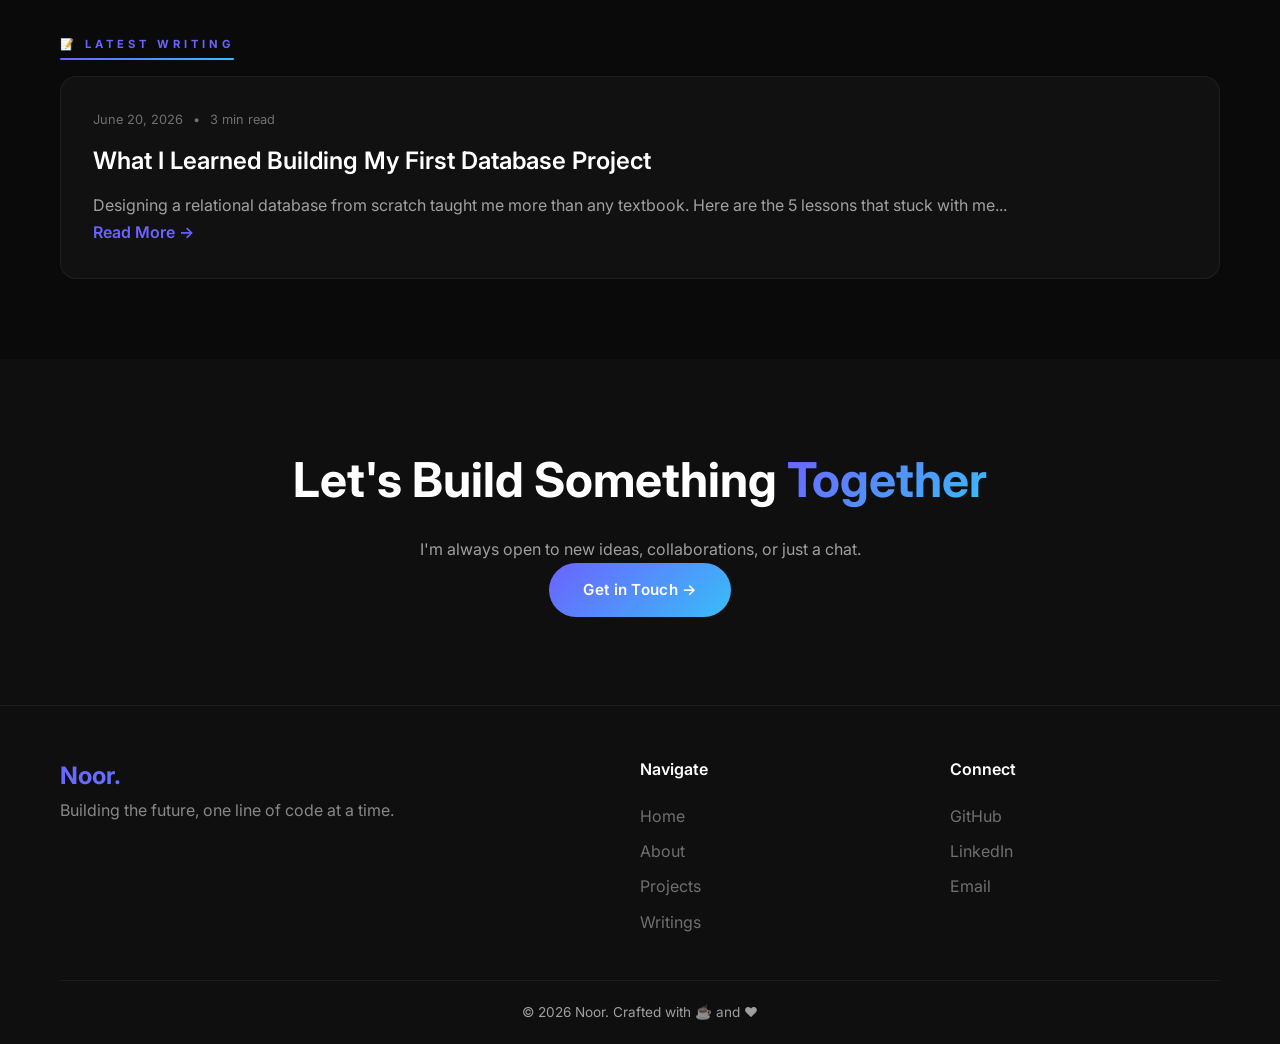
==== commit 4622801e: "Implement theme toggle and update button elements Added theme toggle functionality and updated butto" ====
--- a/index.html
+++ b/index.html
@@ -22,7 +22,7 @@
     <link rel="stylesheet" href="style.css" />
 </head>
 
-<body>
+<body class="dark-mode">
 
     <!-- NAVBAR -->
     <nav class="navbar">
@@ -34,7 +34,10 @@
             <li><a href="blog.html">Writings</a></li>
             <li><a href="contact.html" class="nav-cta">Let's Talk</a></li>
         </ul>
-        <button class="hamburger" aria-label="Toggle menu">☰</button>
+        <div style="display: flex; align-items: center; gap: 12px;">
+            <button id="theme-toggle" aria-label="Toggle theme">🌙</button>
+            <button class="hamburger" aria-label="Toggle menu">☰</button>
+        </div>
     </nav>
 
     <!-- HERO SECTION -->
@@ -49,8 +52,8 @@
                     <strong>databases</strong>, and <strong>web development</strong>.
                 </p>
                 <div class="hero-buttons" style="justify-content: center;">
-                    <a href="projects.html" class="btn-primary">View My Projects →</a>
-                    <a href="about.html" class="btn-secondary">About Me</a>
+                    <a href="projects.html" class="btn-primary"><span>View My Projects →</span></a>
+                    <a href="about.html" class="btn-secondary"><span>About Me</span></a>
                 </div>
                 <div class="stats" style="justify-content: center;">
                     <div><span>3+</span> Projects</div>
@@ -83,7 +86,7 @@
                         <span>MySQL</span>
                         <span>SQLAlchemy</span>
                     </div>
-                    <a href="projects.html" class="btn-primary">View on GitHub →</a>
+                    <a href="projects.html" class="btn-primary"><span>View on GitHub →</span></a>
                 </div>
                 <div class="featured-preview">
                     <div class="mockup">
@@ -135,7 +138,7 @@
         <div class="container">
             <h2>Let's Build Something <span class="gradient-text">Together</span></h2>
             <p>I'm always open to new ideas, collaborations, or just a chat.</p>
-            <a href="contact.html" class="btn-primary">Get in Touch →</a>
+            <a href="contact.html" class="btn-primary"><span>Get in Touch →</span></a>
         </div>
     </section>
 
@@ -167,8 +170,25 @@
         </div>
     </footer>
 
-    <!-- Mobile Menu Toggle -->
+    <!-- Theme Toggle & Mobile Menu -->
     <script>
+        // Theme Toggle
+        const themeToggle = document.getElementById('theme-toggle');
+        const body = document.body;
+
+        themeToggle.addEventListener('click', () => {
+            if (body.classList.contains('dark-mode')) {
+                body.classList.remove('dark-mode');
+                body.classList.add('light-mode');
+                themeToggle.textContent = '☀️';
+            } else {
+                body.classList.remove('light-mode');
+                body.classList.add('dark-mode');
+                themeToggle.textContent = '🌙';
+            }
+        });
+
+        // Mobile Menu Toggle
         const hamburger = document.querySelector('.hamburger');
         const navLinks = document.querySelector('.nav-links');
 
--- a/style.css
+++ b/style.css
@@ -5,6 +5,10 @@
     margin: 0;
     padding: 0;
     box-sizing: border-box;
+}
+
+html {
+    scroll-behavior: smooth;
 }
 
 body {
@@ -14,7 +18,7 @@
     line-height: 1.7;
     -webkit-font-smoothing: antialiased;
     -moz-osx-font-smoothing: grayscale;
-    transition: background 0.3s ease, color 0.3s ease;
+    transition: background 0.5s ease, color 0.5s ease;
 }
 
 a {
@@ -48,12 +52,24 @@
 }
 
 .section-label {
-    font-size: 0.75rem;
-    font-weight: 600;
+    font-size: 0.7rem;
+    font-weight: 700;
     color: #6C63FF;
     text-transform: uppercase;
-    letter-spacing: 2px;
+    letter-spacing: 4px;
     display: inline-block;
+    position: relative;
+}
+
+.section-label::after {
+    content: '';
+    position: absolute;
+    bottom: -6px;
+    left: 0;
+    width: 100%;
+    height: 2px;
+    background: linear-gradient(90deg, #6C63FF, #38bdf8);
+    border-radius: 2px;
 }
 
 /* ========================================
@@ -63,72 +79,249 @@
     display: inline-block;
     background: linear-gradient(135deg, #6C63FF, #38bdf8);
     color: #fff;
-    padding: 12px 28px;
+    padding: 14px 34px;
     border-radius: 50px;
     text-decoration: none;
     font-weight: 600;
     font-size: 0.95rem;
-    transition: all 0.35s ease;
+    transition: all 0.4s cubic-bezier(0.4, 0, 0.2, 1);
     border: none;
     cursor: pointer;
+    position: relative;
+    overflow: hidden;
+    letter-spacing: 0.3px;
+}
+
+.btn-primary::before {
+    content: '';
+    position: absolute;
+    top: 0;
+    left: -100%;
+    width: 100%;
+    height: 100%;
+    background: linear-gradient(135deg, #38bdf8, #6C63FF);
+    transition: left 0.6s cubic-bezier(0.4, 0, 0.2, 1);
+}
+
+.btn-primary:hover::before {
+    left: 0;
+}
+
+.btn-primary span {
+    position: relative;
+    z-index: 1;
 }
 
 .btn-primary:hover {
-    transform: translateY(-5px);
-    box-shadow: 0 10px 30px rgba(108, 99, 255, 0.3);
+    transform: translateY(-3px);
+    box-shadow: 0 20px 50px rgba(108, 99, 255, 0.35);
 }
 
 .btn-secondary {
     display: inline-block;
     background: transparent;
     color: #fff;
-    padding: 12px 28px;
+    padding: 14px 34px;
     border-radius: 50px;
     text-decoration: none;
     font-weight: 600;
     font-size: 0.95rem;
-    border: 1px solid #333;
-    transition: all 0.35s ease;
+    border: 2px solid rgba(255, 255, 255, 0.12);
+    transition: all 0.4s cubic-bezier(0.4, 0, 0.2, 1);
     cursor: pointer;
+    position: relative;
+    overflow: hidden;
+    letter-spacing: 0.3px;
+}
+
+.btn-secondary::before {
+    content: '';
+    position: absolute;
+    top: 0;
+    left: 0;
+    width: 100%;
+    height: 100%;
+    background: linear-gradient(135deg, rgba(108, 99, 255, 0.15), rgba(56, 189, 248, 0.15));
+    transform: scaleX(0);
+    transform-origin: right;
+    transition: transform 0.5s cubic-bezier(0.4, 0, 0.2, 1);
+}
+
+.btn-secondary:hover::before {
+    transform: scaleX(1);
+    transform-origin: left;
 }
 
 .btn-secondary:hover {
     border-color: #6C63FF;
-    background: rgba(108, 99, 255, 0.08);
-    transform: translateY(-5px);
-}
-
-/* Download CV Button */
-.download-btn {
-    background: transparent;
-    border: 1px solid #6C63FF;
-    color: white;
-}
-
-.download-btn:hover {
-    background: #6C63FF;
-}
-
-/* ========================================
-   DARK / LIGHT MODE TOGGLE
+    transform: translateY(-3px);
+    box-shadow: 0 15px 40px rgba(108, 99, 255, 0.15);
+}
+
+.btn-secondary span {
+    position: relative;
+    z-index: 1;
+}
+
+/* ========================================
+   THEME TOGGLE
    ======================================== */
 #theme-toggle {
-    background: #111;
+    background: rgba(255, 255, 255, 0.06);
     color: #fff;
-    border: 1px solid #333;
+    border: 1px solid rgba(255, 255, 255, 0.08);
     padding: 10px 14px;
     border-radius: 50%;
     cursor: pointer;
-    transition: all 0.3s ease;
+    transition: all 0.5s cubic-bezier(0.4, 0, 0.2, 1);
     font-size: 1.1rem;
     display: flex;
     align-items: center;
     justify-content: center;
+    backdrop-filter: blur(12px);
+    -webkit-backdrop-filter: blur(12px);
 }
 
 #theme-toggle:hover {
     background: #6C63FF;
     border-color: #6C63FF;
+    transform: rotate(45deg) scale(1.08);
+    box-shadow: 0 0 40px rgba(108, 99, 255, 0.3);
+}
+
+body.light-mode #theme-toggle {
+    background: rgba(0, 0, 0, 0.04);
+    color: #111827;
+    border-color: rgba(0, 0, 0, 0.08);
+}
+
+body.light-mode #theme-toggle:hover {
+    background: #6C63FF;
+    color: #fff;
+    border-color: #6C63FF;
+    box-shadow: 0 0 40px rgba(108, 99, 255, 0.25);
+}
+
+/* ========================================
+   DARK MODE (Default)
+   ======================================== */
+body.dark-mode {
+    background: #0a0a0a;
+    color: #e5e5e5;
+}
+
+body.dark-mode .navbar {
+    background: rgba(10, 10, 10, 0.92);
+    border-bottom: 1px solid rgba(255, 255, 255, 0.05);
+}
+
+body.dark-mode .hero {
+    background: radial-gradient(ellipse at 20% 50%, #141425 0%, #0a0a0a 70%);
+}
+
+body.dark-mode .featured,
+body.dark-mode .cta,
+body.dark-mode .skills,
+body.dark-mode footer {
+    background: #0f0f0f;
+}
+
+body.dark-mode .card {
+    background: #111;
+    border-color: rgba(255, 255, 255, 0.06);
+}
+
+body.dark-mode .card.highlight {
+    background: #161616;
+    border-left-color: #6C63FF;
+}
+
+body.dark-mode .mockup,
+body.dark-mode .blog-card {
+    background: #111;
+    border-color: rgba(255, 255, 255, 0.06);
+}
+
+body.dark-mode .tech-stack span {
+    background: rgba(255, 255, 255, 0.05);
+    border-color: rgba(255, 255, 255, 0.08);
+    color: rgba(255, 255, 255, 0.7);
+}
+
+body.dark-mode .subtitle,
+body.dark-mode p,
+body.dark-mode .blog-meta,
+body.dark-mode .stats div,
+body.dark-mode .footer-grid p,
+body.dark-mode .nav-links a {
+    color: rgba(255, 255, 255, 0.6);
+}
+
+body.dark-mode .logo,
+body.dark-mode h1,
+body.dark-mode h2,
+body.dark-mode h3,
+body.dark-mode h4,
+body.dark-mode .stats div span {
+    color: #ffffff;
+}
+
+body.dark-mode .subtitle .highlight {
+    color: #ffffff;
+}
+
+body.dark-mode .footer-grid a {
+    color: rgba(255, 255, 255, 0.4);
+}
+
+body.dark-mode .footer-grid a:hover {
+    color: #ffffff;
+}
+
+body.dark-mode .footer-bottom {
+    color: rgba(255, 255, 255, 0.25);
+}
+
+body.dark-mode .mockup-header {
+    background: rgba(255, 255, 255, 0.03);
+    color: rgba(255, 255, 255, 0.5);
+}
+
+body.dark-mode .mockup-body .row {
+    border-bottom-color: rgba(255, 255, 255, 0.04);
+}
+
+body.dark-mode .mockup-body .value {
+    color: rgba(255, 255, 255, 0.8);
+}
+
+body.dark-mode .btn-secondary {
+    color: #fff;
+    border-color: rgba(255, 255, 255, 0.12);
+}
+
+body.dark-mode .btn-secondary:hover {
+    border-color: #6C63FF;
+}
+
+body.dark-mode .project-card ul li {
+    color: rgba(255, 255, 255, 0.7);
+}
+
+body.dark-mode .blog-card p {
+    color: rgba(255, 255, 255, 0.6);
+}
+
+body.dark-mode .cta p {
+    color: rgba(255, 255, 255, 0.6);
+}
+
+body.dark-mode .skills {
+    background: #0f0f0f;
+}
+
+body.dark-mode .progress {
+    background: rgba(255, 255, 255, 0.05);
 }
 
 /* ========================================
@@ -139,22 +332,54 @@
     color: #111827;
 }
 
-body.light-mode .navbar,
+body.light-mode .navbar {
+    background: rgba(255, 255, 255, 0.92);
+    border-bottom: 1px solid rgba(0, 0, 0, 0.06);
+}
+
+body.light-mode .hero {
+    background: radial-gradient(ellipse at 20% 50%, #eef2ff 0%, #f8fafc 70%);
+}
+
 body.light-mode .featured,
 body.light-mode .cta,
+body.light-mode .skills,
 body.light-mode footer {
     background: #ffffff;
+}
+
+body.light-mode .card {
+    background: #ffffff;
+    border-color: #e5e7eb;
+}
+
+body.light-mode .card.highlight {
+    background: #f8fafc;
+    border-left-color: #6C63FF;
 }
 
 body.light-mode .mockup,
 body.light-mode .blog-card {
     background: #ffffff;
-    color: #111827;
-    border-color: #d1d5db;
+    border-color: #e5e7eb;
+}
+
+body.light-mode .tech-stack span {
+    background: #f1f5f9;
+    border-color: #e5e7eb;
+    color: #1e293b;
+}
+
+body.light-mode .tech-stack span:hover {
+    background: rgba(108, 99, 255, 0.1);
+    border-color: #6C63FF;
+    color: #6C63FF;
 }
 
 body.light-mode .subtitle,
 body.light-mode p,
+body.light-mode .blog-meta,
+body.light-mode .stats div,
 body.light-mode .footer-grid p,
 body.light-mode .nav-links a {
     color: #4b5563;
@@ -164,56 +389,22 @@
 body.light-mode h1,
 body.light-mode h2,
 body.light-mode h3,
-body.light-mode h4 {
-    color: #111827;
-}
-
-body.light-mode .card {
-    background: #ffffff;
-    border-color: #d1d5db;
-}
-
-body.light-mode .card.highlight {
-    background: #f8fafc;
-    border-left-color: #6C63FF;
-}
-
-body.light-mode .skills {
-    background: #f3f4f6;
-}
-
-body.light-mode .progress {
-    background: #d1d5db;
-}
-
-body.light-mode .tech-stack span {
-    background: #f1f5f9;
-    border-color: #d1d5db;
-    color: #1e293b;
-}
-
-body.light-mode .blog-meta {
-    color: #6b7280;
-}
-
-body.light-mode .feature-list li {
-    color: #4b5563;
-}
-
-body.light-mode .stats div {
-    color: #6b7280;
-}
-
+body.light-mode h4,
 body.light-mode .stats div span {
     color: #111827;
 }
 
+body.light-mode .subtitle .highlight {
+    color: #111827;
+}
+
 body.light-mode .footer-grid a {
     color: #6b7280;
 }
 
 body.light-mode .footer-grid a:hover {
     color: #111827;
+    transform: translateX(4px);
 }
 
 body.light-mode .footer-bottom {
@@ -226,11 +417,49 @@
 }
 
 body.light-mode .mockup-body .row {
-    border-bottom-color: #e5e7eb;
+    border-bottom-color: #f1f5f9;
 }
 
 body.light-mode .mockup-body .value {
     color: #111827;
+}
+
+body.light-mode .btn-secondary {
+    color: #111827;
+    border-color: rgba(0, 0, 0, 0.12);
+}
+
+body.light-mode .btn-secondary:hover {
+    border-color: #6C63FF;
+    background: rgba(108, 99, 255, 0.06);
+}
+
+body.light-mode .project-card ul li {
+    color: #4b5563;
+}
+
+body.light-mode .blog-card p {
+    color: #6b7280;
+}
+
+body.light-mode .cta p {
+    color: #6b7280;
+}
+
+body.light-mode .skills {
+    background: #f8fafc;
+}
+
+body.light-mode .progress {
+    background: #e5e7eb;
+}
+
+body.light-mode .section-label {
+    color: #6C63FF;
+}
+
+body.light-mode .section-label::after {
+    background: linear-gradient(90deg, #6C63FF, #38bdf8);
 }
 
 /* ========================================
@@ -240,20 +469,18 @@
     display: flex;
     justify-content: space-between;
     align-items: center;
-    padding: 18px 60px;
-    background: rgba(10, 10, 10, 0.92);
-    backdrop-filter: blur(12px);
-    -webkit-backdrop-filter: blur(12px);
+    padding: 16px 60px;
+    backdrop-filter: blur(16px);
+    -webkit-backdrop-filter: blur(16px);
     position: sticky;
     top: 0;
     z-index: 1000;
-    border-bottom: 1px solid rgba(255, 255, 255, 0.05);
-    transition: background 0.3s ease;
-}
-
-body.light-mode .navbar {
-    background: rgba(255, 255, 255, 0.92);
-    border-bottom: 1px solid rgba(0, 0, 0, 0.05);
+    transition: all 0.4s ease;
+}
+
+.navbar.scrolled {
+    padding: 12px 60px;
+    box-shadow: 0 4px 30px rgba(0, 0, 0, 0.1);
 }
 
 .logo {
@@ -263,6 +490,12 @@
     -webkit-background-clip: text;
     -webkit-text-fill-color: transparent;
     background-clip: text;
+    letter-spacing: -0.5px;
+    transition: transform 0.3s ease;
+}
+
+.logo:hover {
+    transform: scale(1.05);
 }
 
 .nav-links {
@@ -272,11 +505,28 @@
 }
 
 .nav-links a {
-    color: #a0a0a0;
-    font-weight: 400;
+    font-weight: 500;
     font-size: 0.9rem;
-    transition: color 0.3s ease;
+    transition: all 0.3s ease;
     position: relative;
+}
+
+.nav-links a::after {
+    content: '';
+    position: absolute;
+    bottom: -4px;
+    left: 50%;
+    width: 0;
+    height: 2px;
+    background: linear-gradient(90deg, #6C63FF, #38bdf8);
+    transition: all 0.3s cubic-bezier(0.4, 0, 0.2, 1);
+    border-radius: 2px;
+}
+
+.nav-links a:hover::after,
+.nav-links a.active::after {
+    left: 0;
+    width: 100%;
 }
 
 .nav-links a:hover,
@@ -289,39 +539,41 @@
     color: #111827;
 }
 
-.nav-links a.active::after {
-    content: '';
-    position: absolute;
-    bottom: -4px;
-    left: 0;
-    width: 100%;
-    height: 2px;
-    background: linear-gradient(135deg, #6C63FF, #38bdf8);
-    border-radius: 2px;
-}
-
 .nav-cta {
     background: linear-gradient(135deg, #6C63FF, #38bdf8);
     color: #fff !important;
-    padding: 8px 22px;
+    padding: 8px 24px;
     border-radius: 50px;
     font-weight: 600 !important;
-    transition: transform 0.3s ease, opacity 0.3s ease;
+    transition: all 0.3s ease;
+}
+
+.nav-cta::after {
+    display: none !important;
 }
 
 .nav-cta:hover {
     transform: scale(1.05);
-    opacity: 0.9;
+    box-shadow: 0 10px 30px rgba(108, 99, 255, 0.3);
     color: #fff !important;
 }
 
 .hamburger {
     display: none;
     font-size: 1.5rem;
-    color: #fff;
     cursor: pointer;
     background: none;
     border: none;
+    padding: 5px;
+    transition: transform 0.3s ease;
+}
+
+.hamburger:hover {
+    transform: scale(1.1);
+}
+
+body.dark-mode .hamburger {
+    color: #fff;
 }
 
 body.light-mode .hamburger {
@@ -336,12 +588,21 @@
     display: flex;
     align-items: center;
     padding: 80px 60px;
-    background: radial-gradient(ellipse at 20% 50%, #141425 0%, #0a0a0a 70%);
-    transition: background 0.3s ease;
-}
-
-body.light-mode .hero {
-    background: radial-gradient(ellipse at 20% 50%, #eef2ff 0%, #f8fafc 70%);
+    transition: background 0.5s ease;
+    position: relative;
+    overflow: hidden;
+}
+
+.hero::before {
+    content: '';
+    position: absolute;
+    top: -50%;
+    right: -20%;
+    width: 600px;
+    height: 600px;
+    background: radial-gradient(circle, rgba(108, 99, 255, 0.06) 0%, transparent 70%);
+    border-radius: 50%;
+    pointer-events: none;
 }
 
 .hero-container {
@@ -351,26 +612,38 @@
     max-width: 1200px;
     margin: 0 auto;
     width: 100%;
+    position: relative;
+    z-index: 1;
 }
 
 .hero-text {
-    animation: slideUp 1s ease;
+    animation: slideUp 1s cubic-bezier(0.4, 0, 0.2, 1);
 }
 
 .badge {
     display: inline-block;
-    background: rgba(108, 99, 255, 0.12);
-    color: #6C63FF;
-    padding: 5px 16px;
+    padding: 6px 20px;
     border-radius: 50px;
-    font-size: 0.75rem;
+    font-size: 0.7rem;
     font-weight: 600;
     margin-bottom: 20px;
     letter-spacing: 0.5px;
+    border: 1px solid rgba(108, 99, 255, 0.15);
+    backdrop-filter: blur(4px);
+}
+
+body.dark-mode .badge {
+    background: rgba(108, 99, 255, 0.12);
+    color: #6C63FF;
+}
+
+body.light-mode .badge {
+    background: rgba(108, 99, 255, 0.08);
+    color: #6C63FF;
 }
 
 .hero h1 {
-    font-size: 4rem;
+    font-size: 4.2rem;
     font-weight: 800;
     line-height: 1.08;
     margin-bottom: 16px;
@@ -378,14 +651,25 @@
 
 .subtitle {
     font-size: 1.2rem;
-    color: #a0a0a0;
     max-width: 500px;
     margin-bottom: 30px;
 }
 
+body.dark-mode .subtitle {
+    color: rgba(255, 255, 255, 0.7);
+}
+
+body.light-mode .subtitle {
+    color: #4b5563;
+}
+
 .subtitle .highlight {
+    border-bottom: 2px solid #6C63FF;
+    padding-bottom: 2px;
+}
+
+body.dark-mode .subtitle .highlight {
     color: #ffffff;
-    border-bottom: 2px solid #6C63FF;
 }
 
 body.light-mode .subtitle .highlight {
@@ -404,16 +688,26 @@
     gap: 40px;
 }
 
+.stats div {
+    font-size: 0.85rem;
+}
+
+body.dark-mode .stats div {
+    color: rgba(255, 255, 255, 0.5);
+}
+
+body.light-mode .stats div {
+    color: #6b7280;
+}
+
 .stats div span {
     display: block;
     font-size: 1.8rem;
     font-weight: 700;
+}
+
+body.dark-mode .stats div span {
     color: #fff;
-}
-
-.stats div {
-    color: #a0a0a0;
-    font-size: 0.85rem;
 }
 
 body.light-mode .stats div span {
@@ -425,13 +719,13 @@
    ======================================== */
 .featured {
     padding: 80px 0;
-    background: #0f0f0f;
-    transition: background 0.3s ease;
+    transition: background 0.5s ease;
 }
 
 .featured h2 {
-    font-size: 2.5rem;
+    font-size: 2.8rem;
     margin: 10px 0 30px;
+    font-weight: 700;
 }
 
 .featured-grid {
@@ -442,8 +736,16 @@
 }
 
 .featured-content p {
-    color: #a0a0a0;
     margin-bottom: 20px;
+    font-size: 1.05rem;
+}
+
+body.dark-mode .featured-content p {
+    color: rgba(255, 255, 255, 0.7);
+}
+
+body.light-mode .featured-content p {
+    color: #4b5563;
 }
 
 .feature-list {
@@ -452,8 +754,16 @@
 }
 
 .feature-list li {
-    padding: 4px 0;
-    color: #c0c0c0;
+    padding: 6px 0;
+    font-size: 0.95rem;
+}
+
+body.dark-mode .feature-list li {
+    color: rgba(255, 255, 255, 0.8);
+}
+
+body.light-mode .feature-list li {
+    color: #4b5563;
 }
 
 .tech-stack {
@@ -464,38 +774,82 @@
 }
 
 .tech-stack span {
-    background: #1a1a1a;
-    padding: 4px 14px;
+    padding: 6px 16px;
     border-radius: 50px;
     font-size: 0.75rem;
-    color: #a0a0a0;
-    border: 1px solid #2a2a2a;
-}
-
-/* ========================================
-   MOCKUP (Project Preview)
+    font-weight: 500;
+    transition: all 0.3s ease;
+}
+
+body.dark-mode .tech-stack span {
+    background: rgba(255, 255, 255, 0.05);
+    border: 1px solid rgba(255, 255, 255, 0.08);
+    color: rgba(255, 255, 255, 0.7);
+}
+
+body.light-mode .tech-stack span {
+    background: #f1f5f9;
+    border: 1px solid #e5e7eb;
+    color: #1e293b;
+}
+
+.tech-stack span:hover {
+    background: rgba(108, 99, 255, 0.15);
+    border-color: #6C63FF;
+    transform: translateY(-2px);
+}
+
+body.light-mode .tech-stack span:hover {
+    background: rgba(108, 99, 255, 0.1);
+    border-color: #6C63FF;
+    color: #6C63FF;
+}
+
+/* ========================================
+   MOCKUP
    ======================================== */
 .mockup {
+    border-radius: 16px;
+    overflow: hidden;
+    transition: all 0.4s cubic-bezier(0.4, 0, 0.2, 1);
+}
+
+.mockup:hover {
+    transform: translateY(-8px);
+    box-shadow: 0 20px 60px rgba(0, 0, 0, 0.3);
+}
+
+body.dark-mode .mockup {
     background: #111;
-    border-radius: 12px;
-    border: 1px solid #1e1e1e;
-    overflow: hidden;
-    transition: all 0.35s ease;
+    border: 1px solid rgba(255, 255, 255, 0.06);
+}
+
+body.light-mode .mockup {
+    background: #ffffff;
+    border: 1px solid #e5e7eb;
 }
 
 .mockup:hover {
-    transform: translateY(-10px);
+    border-color: rgba(108, 99, 255, 0.2);
 }
 
 .mockup-header {
-    background: #1a1a1a;
     padding: 12px 16px;
     font-size: 0.75rem;
-    color: #a0a0a0;
-    border-bottom: 1px solid #1e1e1e;
     display: flex;
     align-items: center;
     gap: 8px;
+    border-bottom: 1px solid rgba(255, 255, 255, 0.06);
+}
+
+body.dark-mode .mockup-header {
+    background: rgba(255, 255, 255, 0.03);
+    color: rgba(255, 255, 255, 0.5);
+}
+
+body.light-mode .mockup-header {
+    background: #f1f5f9;
+    color: #4b5563;
 }
 
 .mockup-body {
@@ -505,17 +859,124 @@
 .mockup-body .row {
     display: flex;
     justify-content: space-between;
-    padding: 6px 0;
-    border-bottom: 1px solid #1a1a1a;
+    padding: 8px 0;
+}
+
+body.dark-mode .mockup-body .row {
+    border-bottom: 1px solid rgba(255, 255, 255, 0.04);
+}
+
+body.light-mode .mockup-body .row {
+    border-bottom: 1px solid #f1f5f9;
 }
 
 .mockup-body .row:last-child {
     border-bottom: none;
 }
 
-.mockup-body .key { color: #6C63FF; }
-.mockup-body .value { color: #e5e5e5; }
-.mockup-body .value.highlight { color: #34d399; font-weight: 600; }
+.mockup-body .key {
+    color: #6C63FF;
+    font-weight: 500;
+}
+
+body.dark-mode .mockup-body .value {
+    color: rgba(255, 255, 255, 0.8);
+}
+
+body.light-mode .mockup-body .value {
+    color: #111827;
+}
+
+.mockup-body .value.highlight {
+    color: #34d399;
+    font-weight: 600;
+}
+
+/* ========================================
+   PROJECTS PAGE
+   ======================================== */
+.project-card {
+    position: relative;
+    transition: all 0.4s cubic-bezier(0.4, 0, 0.2, 1);
+}
+
+body.dark-mode .project-card {
+    border: 1px solid rgba(255, 255, 255, 0.06);
+}
+
+body.light-mode .project-card {
+    border: 1px solid #e5e7eb;
+}
+
+.project-card:hover {
+    transform: translateY(-8px);
+    box-shadow: 0 20px 60px rgba(0, 0, 0, 0.2);
+}
+
+body.dark-mode .project-card:hover {
+    border-color: rgba(108, 99, 255, 0.2);
+}
+
+body.light-mode .project-card:hover {
+    border-color: #6C63FF;
+}
+
+.project-tag {
+    display: inline-block;
+    background: linear-gradient(135deg, #6C63FF, #38bdf8);
+    color: white;
+    padding: 4px 14px;
+    border-radius: 20px;
+    font-size: 0.7rem;
+    font-weight: 700;
+    margin-bottom: 12px;
+    letter-spacing: 0.5px;
+}
+
+.project-card ul {
+    list-style: none;
+    padding: 0;
+    margin: 10px 0;
+}
+
+.project-card ul li {
+    padding: 4px 0;
+    font-size: 0.95rem;
+}
+
+body.dark-mode .project-card ul li {
+    color: rgba(255, 255, 255, 0.7);
+}
+
+body.light-mode .project-card ul li {
+    color: #4b5563;
+}
+
+.project-links {
+    display: flex;
+    gap: 10px;
+    flex-wrap: wrap;
+    margin-top: 15px;
+}
+
+.btn-outline {
+    background: transparent;
+    border: 2px solid #6C63FF;
+    color: #6C63FF;
+    padding: 10px 20px;
+    border-radius: 50px;
+    font-weight: 600;
+    font-size: 0.85rem;
+    transition: all 0.3s ease;
+    cursor: pointer;
+}
+
+.btn-outline:hover {
+    background: #6C63FF;
+    color: white;
+    transform: translateY(-2px);
+    box-shadow: 0 10px 30px rgba(108, 99, 255, 0.2);
+}
 
 /* ========================================
    BLOG PREVIEW
@@ -525,21 +986,36 @@
 }
 
 .blog-card {
+    border-radius: 16px;
+    padding: 32px;
+    transition: all 0.4s cubic-bezier(0.4, 0, 0.2, 1);
+    margin-top: 20px;
+}
+
+body.dark-mode .blog-card {
     background: #111;
-    border-radius: 12px;
-    padding: 32px;
-    border: 1px solid #1a1a1a;
-    transition: all 0.35s ease;
-    margin-top: 20px;
+    border: 1px solid rgba(255, 255, 255, 0.06);
+}
+
+body.light-mode .blog-card {
+    background: #ffffff;
+    border: 1px solid #e5e7eb;
 }
 
 .blog-card:hover {
+    transform: translateY(-8px);
+    box-shadow: 0 20px 60px rgba(0, 0, 0, 0.15);
+}
+
+body.dark-mode .blog-card:hover {
+    border-color: rgba(108, 99, 255, 0.2);
+}
+
+body.light-mode .blog-card:hover {
     border-color: #6C63FF;
-    transform: translateY(-10px);
 }
 
 .blog-meta {
-    color: #666;
     font-size: 0.8rem;
     margin-bottom: 10px;
     display: flex;
@@ -547,24 +1023,38 @@
     align-items: center;
 }
 
+body.dark-mode .blog-meta {
+    color: rgba(255, 255, 255, 0.4);
+}
+
+body.light-mode .blog-meta {
+    color: #6b7280;
+}
+
 .blog-card h3 {
-    font-size: 1.4rem;
+    font-size: 1.5rem;
     margin-bottom: 10px;
-}
-
-.blog-card p {
-    color: #a0a0a0;
-    margin-bottom: 15px;
+    font-weight: 600;
+}
+
+body.dark-mode .blog-card p {
+    color: rgba(255, 255, 255, 0.6);
+}
+
+body.light-mode .blog-card p {
+    color: #6b7280;
 }
 
 .read-link {
     color: #6C63FF;
     font-weight: 600;
-    transition: color 0.3s ease;
+    transition: all 0.3s ease;
+    display: inline-block;
 }
 
 .read-link:hover {
     color: #38bdf8;
+    transform: translateX(6px);
 }
 
 /* ========================================
@@ -573,19 +1063,21 @@
 .cta {
     padding: 80px 0;
     text-align: center;
-    background: radial-gradient(ellipse at center, #141425 0%, #0a0a0a 70%);
-    transition: background 0.3s ease;
+    transition: background 0.5s ease;
 }
 
 .cta h2 {
-    font-size: 2.8rem;
+    font-size: 3rem;
     margin-bottom: 15px;
-}
-
-.cta p {
-    color: #a0a0a0;
-    margin-bottom: 30px;
-    font-size: 1.1rem;
+    font-weight: 700;
+}
+
+body.dark-mode .cta p {
+    color: rgba(255, 255, 255, 0.6);
+}
+
+body.light-mode .cta p {
+    color: #6b7280;
 }
 
 /* ========================================
@@ -593,13 +1085,14 @@
    ======================================== */
 .skills {
     padding: 80px 0;
-    background: #0f0f0f;
+    transition: background 0.5s ease;
 }
 
 .skills h2 {
     text-align: center;
     margin-bottom: 40px;
     font-size: 2.5rem;
+    font-weight: 700;
 }
 
 .skills p {
@@ -609,45 +1102,57 @@
 
 .progress {
     width: 100%;
-    background: #1a1a1a;
     border-radius: 50px;
     margin-bottom: 25px;
     overflow: hidden;
+    height: 32px;
+}
+
+body.dark-mode .progress {
+    background: rgba(255, 255, 255, 0.05);
+}
+
+body.light-mode .progress {
+    background: #e5e7eb;
 }
 
 .progress-bar {
-    padding: 12px;
+    height: 100%;
+    display: flex;
+    align-items: center;
+    padding: 0 18px;
     color: white;
-    text-align: center;
     font-weight: 600;
+    font-size: 0.8rem;
     border-radius: 50px;
-    animation: loadBar 2s ease;
-}
-
-.html {
-    width: 90%;
-    background: linear-gradient(135deg,#22c55e,#16a34a);
-}
-
-.cpp {
-    width: 85%;
-    background: linear-gradient(135deg,#3b82f6,#2563eb);
-}
-
-.sql {
-    width: 80%;
-    background: linear-gradient(135deg,#f59e0b,#d97706);
-}
-
-.python {
-    width: 75%;
-    background: linear-gradient(135deg,#ef4444,#dc2626);
-}
+    animation: loadBar 1.5s cubic-bezier(0.4, 0, 0.2, 1);
+    position: relative;
+    overflow: hidden;
+}
+
+.progress-bar::after {
+    content: '';
+    position: absolute;
+    top: 0;
+    left: 0;
+    width: 100%;
+    height: 100%;
+    background: linear-gradient(90deg, transparent, rgba(255, 255, 255, 0.15), transparent);
+    animation: shimmer 2s infinite;
+}
+
+@keyframes shimmer {
+    0% { transform: translateX(-100%); }
+    100% { transform: translateX(100%); }
+}
+
+.html { width: 90%; background: linear-gradient(135deg, #22c55e, #16a34a); }
+.cpp { width: 85%; background: linear-gradient(135deg, #3b82f6, #2563eb); }
+.sql { width: 80%; background: linear-gradient(135deg, #f59e0b, #d97706); }
+.python { width: 75%; background: linear-gradient(135deg, #ef4444, #dc2626); }
 
 @keyframes loadBar {
-    from {
-        width: 0;
-    }
+    from { width: 0; }
 }
 
 /* ========================================
@@ -655,19 +1160,34 @@
    ======================================== */
 .social-links {
     display: flex;
-    gap: 20px;
+    gap: 16px;
     margin-top: 20px;
 }
 
 .social-links a {
-    color: #a0a0a0;
-    transition: all 0.3s ease;
-    font-size: 1rem;
+    transition: all 0.3s cubic-bezier(0.4, 0, 0.2, 1);
+    font-size: 1.1rem;
+    padding: 8px 14px;
+    border-radius: 8px;
+}
+
+body.dark-mode .social-links a {
+    color: rgba(255, 255, 255, 0.5);
+    background: rgba(255, 255, 255, 0.03);
+    border: 1px solid rgba(255, 255, 255, 0.05);
+}
+
+body.light-mode .social-links a {
+    color: #6b7280;
+    background: rgba(0, 0, 0, 0.03);
+    border: 1px solid rgba(0, 0, 0, 0.06);
 }
 
 .social-links a:hover {
     color: #6C63FF;
     transform: translateY(-3px);
+    background: rgba(108, 99, 255, 0.1);
+    border-color: rgba(108, 99, 255, 0.2);
 }
 
 /* ========================================
@@ -685,12 +1205,8 @@
 }
 
 @keyframes fadeIn {
-    from {
-        opacity: 0;
-    }
-    to {
-        opacity: 1;
-    }
+    from { opacity: 0; }
+    to { opacity: 1; }
 }
 
 /* ========================================
@@ -698,8 +1214,15 @@
    ======================================== */
 footer {
     padding: 50px 0 20px;
-    border-top: 1px solid #1a1a1a;
-    transition: background 0.3s ease;
+    transition: background 0.5s ease;
+}
+
+body.dark-mode footer {
+    border-top: 1px solid rgba(255, 255, 255, 0.05);
+}
+
+body.light-mode footer {
+    border-top: 1px solid #e5e7eb;
 }
 
 .footer-grid {
@@ -720,30 +1243,65 @@
 .footer-grid h4 {
     font-size: 1rem;
     margin-bottom: 16px;
+    font-weight: 600;
+}
+
+body.dark-mode .footer-grid h4 {
     color: #fff;
+}
+
+body.light-mode .footer-grid h4 {
+    color: #111827;
 }
 
 .footer-grid a {
     display: block;
-    color: #a0a0a0;
     padding: 4px 0;
-    transition: color 0.3s ease;
+    transition: all 0.3s ease;
+}
+
+body.dark-mode .footer-grid a {
+    color: rgba(255, 255, 255, 0.4);
+}
+
+body.light-mode .footer-grid a {
+    color: #6b7280;
 }
 
 .footer-grid a:hover {
+    transform: translateX(4px);
+}
+
+body.dark-mode .footer-grid a:hover {
     color: #fff;
 }
 
-.footer-grid p {
-    color: #a0a0a0;
+body.light-mode .footer-grid a:hover {
+    color: #111827;
+}
+
+body.dark-mode .footer-grid p {
+    color: rgba(255, 255, 255, 0.5);
+}
+
+body.light-mode .footer-grid p {
+    color: #6b7280;
 }
 
 .footer-bottom {
-    border-top: 1px solid #1a1a1a;
     padding-top: 20px;
     text-align: center;
-    color: #555;
     font-size: 0.85rem;
+}
+
+body.dark-mode .footer-bottom {
+    border-top: 1px solid rgba(255, 255, 255, 0.05);
+    color: rgba(255, 255, 255, 0.25);
+}
+
+body.light-mode .footer-bottom {
+    border-top: 1px solid #e5e7eb;
+    color: #9ca3af;
 }
 
 /* ========================================
@@ -777,12 +1335,16 @@
     .footer-grid {
         grid-template-columns: 1fr 1fr;
     }
+
+    .hero h1 {
+        font-size: 3.5rem;
+    }
 }
 
 /* Mobile */
 @media (max-width: 768px) {
     .navbar {
-        padding: 15px 20px;
+        padding: 14px 20px;
     }
 
     .nav-links {
@@ -790,16 +1352,20 @@
         flex-direction: column;
         gap: 15px;
         position: absolute;
-        top: 70px;
+        top: 66px;
         left: 0;
         right: 0;
+        padding: 25px 20px;
+    }
+
+    body.dark-mode .nav-links {
         background: rgba(10, 10, 10, 0.98);
-        padding: 25px 20px;
-        border-bottom: 1px solid #1a1a1a;
+        border-bottom: 1px solid rgba(255, 255, 255, 0.05);
     }
 
     body.light-mode .nav-links {
         background: rgba(255, 255, 255, 0.98);
+        border-bottom: 1px solid rgba(0, 0, 0, 0.06);
     }
 
     .nav-links.open {
@@ -812,10 +1378,11 @@
 
     .hero {
         padding: 60px 20px;
+        min-height: 80vh;
     }
 
     .hero h1 {
-        font-size: 2.6rem;
+        font-size: 2.8rem;
     }
 
     .subtitle {
@@ -856,12 +1423,16 @@
         grid-template-columns: 1fr;
         text-align: center;
     }
+
+    .hero::before {
+        display: none;
+    }
 }
 
 /* Small Mobile */
 @media (max-width: 480px) {
     .hero h1 {
-        font-size: 2rem;
+        font-size: 2.2rem;
     }
 
     .hero-buttons {
@@ -875,6 +1446,7 @@
         width: 100%;
         max-width: 280px;
         text-align: center;
+        justify-content: center;
     }
 
     .container {
@@ -892,10 +1464,14 @@
     .cta {
         padding: 50px 0;
     }
-}
-
-/* ========================================
-   SCROLLBAR STYLING
+
+    .skills {
+        padding: 50px 0;
+    }
+}
+
+/* ========================================
+   SCROLLBAR
    ======================================== */
 ::-webkit-scrollbar {
     width: 8px;
@@ -906,8 +1482,9 @@
 }
 
 ::-webkit-scrollbar-thumb {
-    background: #333;
+    background: rgba(255, 255, 255, 0.15);
     border-radius: 4px;
+    transition: background 0.3s ease;
 }
 
 ::-webkit-scrollbar-thumb:hover {
